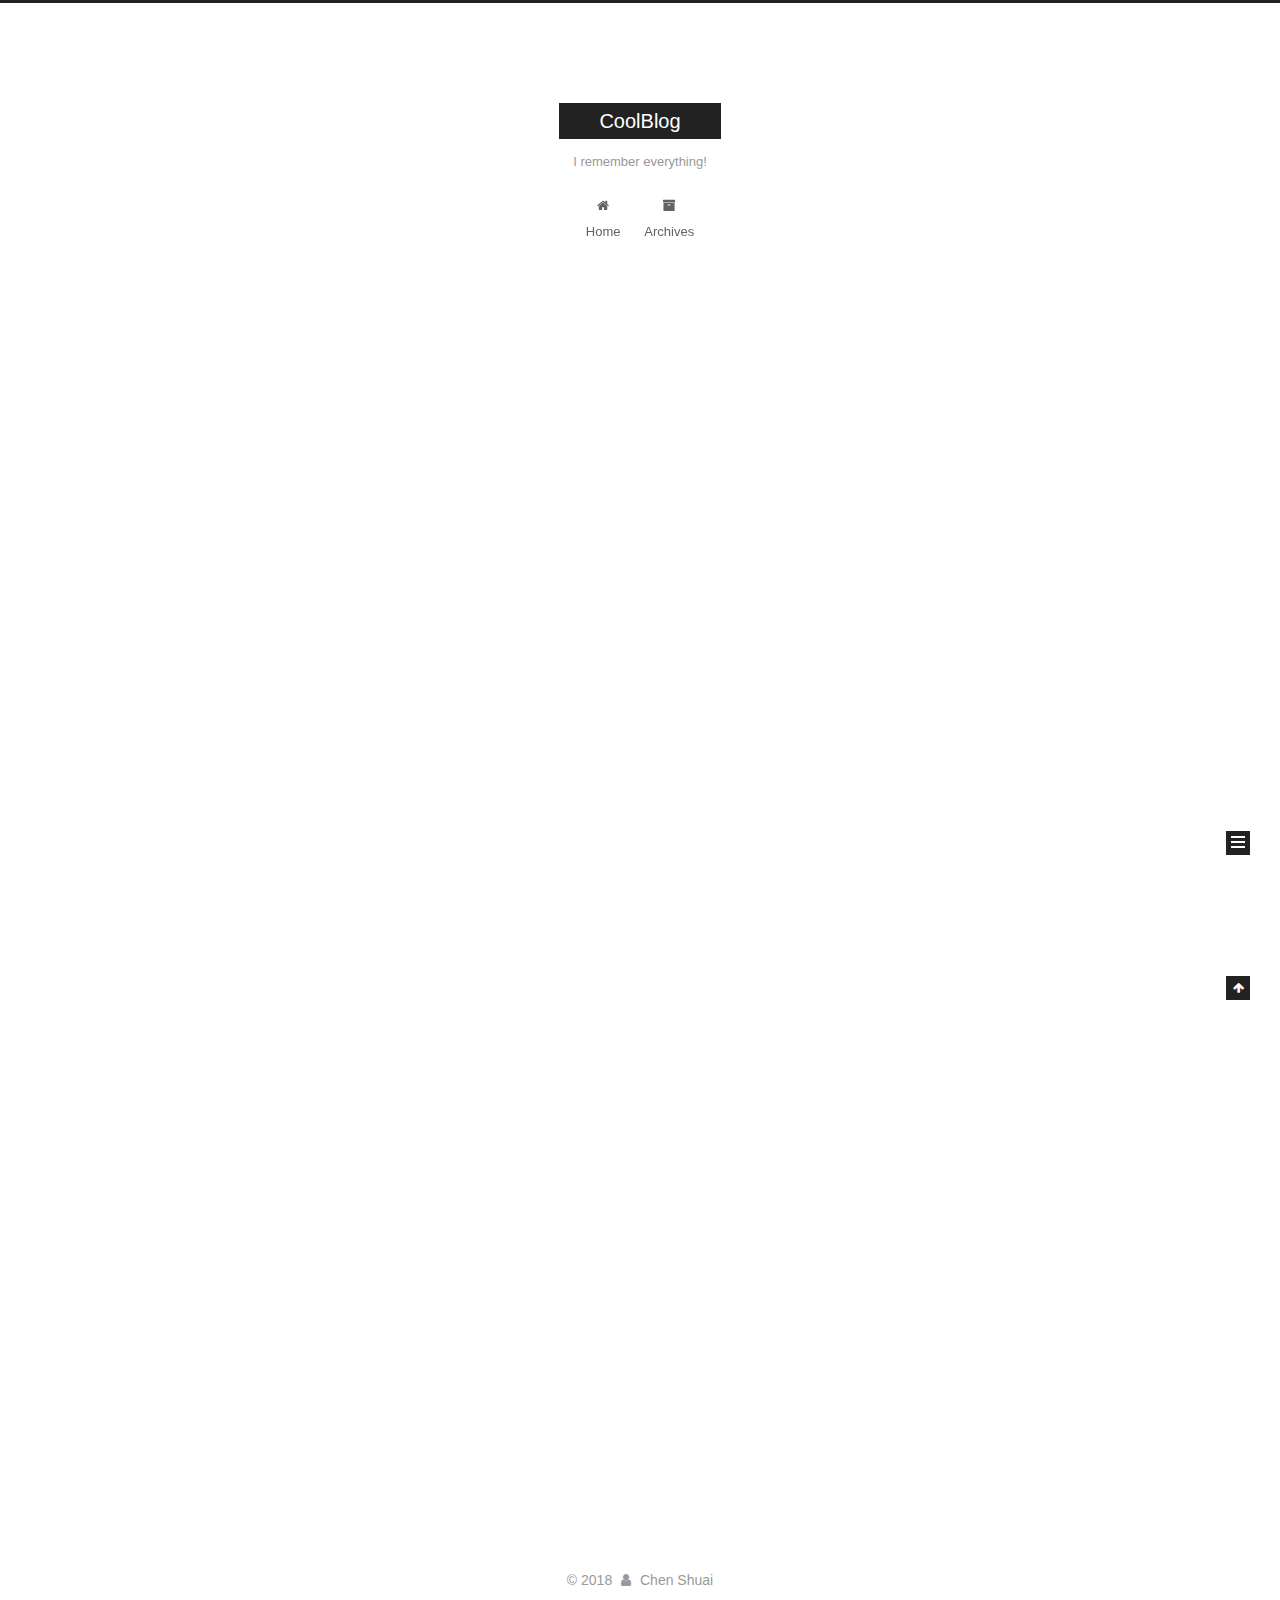
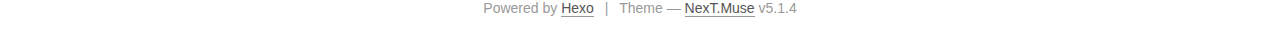
==== index.html @ 8df52eeb "Site updated: 2018-08-08 10:05:48" ====
<!DOCTYPE html>



  


<html class="theme-next muse use-motion" lang="">
<head>
  <meta charset="UTF-8"/>
<meta http-equiv="X-UA-Compatible" content="IE=edge" />
<meta name="viewport" content="width=device-width, initial-scale=1, maximum-scale=1"/>
<meta name="theme-color" content="#222">









<meta http-equiv="Cache-Control" content="no-transform" />
<meta http-equiv="Cache-Control" content="no-siteapp" />
















  
  
  <link href="/lib/fancybox/source/jquery.fancybox.css?v=2.1.5" rel="stylesheet" type="text/css" />







<link href="/lib/font-awesome/css/font-awesome.min.css?v=4.6.2" rel="stylesheet" type="text/css" />

<link href="/css/main.css?v=5.1.4" rel="stylesheet" type="text/css" />


  <link rel="apple-touch-icon" sizes="180x180" href="/images/apple-touch-icon-next.png?v=5.1.4">


  <link rel="icon" type="image/png" sizes="32x32" href="/images/favicon-32x32-next.png?v=5.1.4">


  <link rel="icon" type="image/png" sizes="16x16" href="/images/favicon-16x16-next.png?v=5.1.4">


  <link rel="mask-icon" href="/images/logo.svg?v=5.1.4" color="#222">





  <meta name="keywords" content="Hexo, NexT" />










<meta name="description" content="һ����������ȴ����������ɰ��衣">
<meta property="og:type" content="website">
<meta property="og:title" content="CoolBlog">
<meta property="og:url" content="http://yoursite.com/index.html">
<meta property="og:site_name" content="CoolBlog">
<meta property="og:description" content="һ����������ȴ����������ɰ��衣">
<meta property="og:locale" content="default">
<meta name="twitter:card" content="summary">
<meta name="twitter:title" content="CoolBlog">
<meta name="twitter:description" content="һ����������ȴ����������ɰ��衣">



<script type="text/javascript" id="hexo.configurations">
  var NexT = window.NexT || {};
  var CONFIG = {
    root: '/',
    scheme: 'Muse',
    version: '5.1.4',
    sidebar: {"position":"left","display":"post","offset":12,"b2t":false,"scrollpercent":false,"onmobile":false},
    fancybox: true,
    tabs: true,
    motion: {"enable":true,"async":false,"transition":{"post_block":"fadeIn","post_header":"slideDownIn","post_body":"slideDownIn","coll_header":"slideLeftIn","sidebar":"slideUpIn"}},
    duoshuo: {
      userId: '0',
      author: 'Author'
    },
    algolia: {
      applicationID: '',
      apiKey: '',
      indexName: '',
      hits: {"per_page":10},
      labels: {"input_placeholder":"Search for Posts","hits_empty":"We didn't find any results for the search: ${query}","hits_stats":"${hits} results found in ${time} ms"}
    }
  };
</script>



  <link rel="canonical" href="http://yoursite.com/"/>





  <title>CoolBlog</title>
  








</head>

<body itemscope itemtype="http://schema.org/WebPage" lang="default">

  
  
    
  

  <div class="container sidebar-position-left 
  page-home">
    <div class="headband"></div>

    <header id="header" class="header" itemscope itemtype="http://schema.org/WPHeader">
      <div class="header-inner"><div class="site-brand-wrapper">
  <div class="site-meta ">
    

    <div class="custom-logo-site-title">
      <a href="/"  class="brand" rel="start">
        <span class="logo-line-before"><i></i></span>
        <span class="site-title">CoolBlog</span>
        <span class="logo-line-after"><i></i></span>
      </a>
    </div>
      
        <p class="site-subtitle">I remember everything!</p>
      
  </div>

  <div class="site-nav-toggle">
    <button>
      <span class="btn-bar"></span>
      <span class="btn-bar"></span>
      <span class="btn-bar"></span>
    </button>
  </div>
</div>

<nav class="site-nav">
  

  
    <ul id="menu" class="menu">
      
        
        <li class="menu-item menu-item-home">
          <a href="/" rel="section">
            
              <i class="menu-item-icon fa fa-fw fa-home"></i> <br />
            
            Home
          </a>
        </li>
      
        
        <li class="menu-item menu-item-archives">
          <a href="/archives/" rel="section">
            
              <i class="menu-item-icon fa fa-fw fa-archive"></i> <br />
            
            Archives
          </a>
        </li>
      

      
    </ul>
  

  
</nav>



 </div>
    </header>

    <main id="main" class="main">
      <div class="main-inner">
        <div class="content-wrap">
          <div id="content" class="content">
            
  <section id="posts" class="posts-expand">
    
      

  

  
  
  

  <article class="post post-type-normal" itemscope itemtype="http://schema.org/Article">
  
  
  
  <div class="post-block">
    <link itemprop="mainEntityOfPage" href="http://yoursite.com/2018/08/08/测试一：我的第一个博客/">

    <span hidden itemprop="author" itemscope itemtype="http://schema.org/Person">
      <meta itemprop="name" content="Chen Shuai">
      <meta itemprop="description" content="">
      <meta itemprop="image" content="/images/avatar.gif">
    </span>

    <span hidden itemprop="publisher" itemscope itemtype="http://schema.org/Organization">
      <meta itemprop="name" content="CoolBlog">
    </span>

    
      <header class="post-header">

        
        
          <h1 class="post-title" itemprop="name headline">
                
                <a class="post-title-link" href="/2018/08/08/测试一：我的第一个博客/" itemprop="url">测试一：我的第一个博客</a></h1>
        

        <div class="post-meta">
          <span class="post-time">
            
              <span class="post-meta-item-icon">
                <i class="fa fa-calendar-o"></i>
              </span>
              
                <span class="post-meta-item-text">Posted on</span>
              
              <time title="Post created" itemprop="dateCreated datePublished" datetime="2018-08-08T09:27:27+08:00">
                2018-08-08
              </time>
            

            

            
          </span>

          

          
            
          

          
          

          

          

          

        </div>
      </header>
    

    
    
    
    <div class="post-body" itemprop="articleBody">

      
      

      
        
          
            
          
        
      
    </div>
    
    
    

    

    

    

    <footer class="post-footer">
      

      

      

      
      
        <div class="post-eof"></div>
      
    </footer>
  </div>
  
  
  
  </article>


    
      

  

  
  
  

  <article class="post post-type-normal" itemscope itemtype="http://schema.org/Article">
  
  
  
  <div class="post-block">
    <link itemprop="mainEntityOfPage" href="http://yoursite.com/2018/08/06/hello-world/">

    <span hidden itemprop="author" itemscope itemtype="http://schema.org/Person">
      <meta itemprop="name" content="Chen Shuai">
      <meta itemprop="description" content="">
      <meta itemprop="image" content="/images/avatar.gif">
    </span>

    <span hidden itemprop="publisher" itemscope itemtype="http://schema.org/Organization">
      <meta itemprop="name" content="CoolBlog">
    </span>

    
      <header class="post-header">

        
        
          <h1 class="post-title" itemprop="name headline">
                
                <a class="post-title-link" href="/2018/08/06/hello-world/" itemprop="url">Hello World</a></h1>
        

        <div class="post-meta">
          <span class="post-time">
            
              <span class="post-meta-item-icon">
                <i class="fa fa-calendar-o"></i>
              </span>
              
                <span class="post-meta-item-text">Posted on</span>
              
              <time title="Post created" itemprop="dateCreated datePublished" datetime="2018-08-06T12:42:33+08:00">
                2018-08-06
              </time>
            

            

            
          </span>

          

          
            
          

          
          

          

          

          

        </div>
      </header>
    

    
    
    
    <div class="post-body" itemprop="articleBody">

      
      

      
        
          
            <p>Welcome to <a href="https://hexo.io/" target="_blank" rel="noopener">Hexo</a>! This is your very first post. Check <a href="https://hexo.io/docs/" target="_blank" rel="noopener">documentation</a> for more info. If you get any problems when using Hexo, you can find the answer in <a href="https://hexo.io/docs/troubleshooting.html" target="_blank" rel="noopener">troubleshooting</a> or you can ask me on <a href="https://github.com/hexojs/hexo/issues" target="_blank" rel="noopener">GitHub</a>.</p>
<h2 id="Quick-Start"><a href="#Quick-Start" class="headerlink" title="Quick Start"></a>Quick Start</h2><h3 id="Create-a-new-post"><a href="#Create-a-new-post" class="headerlink" title="Create a new post"></a>Create a new post</h3><figure class="highlight bash"><table><tr><td class="gutter"><pre><span class="line">1</span><br></pre></td><td class="code"><pre><span class="line">$ hexo new <span class="string">"My New Post"</span></span><br></pre></td></tr></table></figure>
<p>More info: <a href="https://hexo.io/docs/writing.html" target="_blank" rel="noopener">Writing</a></p>
<h3 id="Run-server"><a href="#Run-server" class="headerlink" title="Run server"></a>Run server</h3><figure class="highlight bash"><table><tr><td class="gutter"><pre><span class="line">1</span><br></pre></td><td class="code"><pre><span class="line">$ hexo server</span><br></pre></td></tr></table></figure>
<p>More info: <a href="https://hexo.io/docs/server.html" target="_blank" rel="noopener">Server</a></p>
<h3 id="Generate-static-files"><a href="#Generate-static-files" class="headerlink" title="Generate static files"></a>Generate static files</h3><figure class="highlight bash"><table><tr><td class="gutter"><pre><span class="line">1</span><br></pre></td><td class="code"><pre><span class="line">$ hexo generate</span><br></pre></td></tr></table></figure>
<p>More info: <a href="https://hexo.io/docs/generating.html" target="_blank" rel="noopener">Generating</a></p>
<h3 id="Deploy-to-remote-sites"><a href="#Deploy-to-remote-sites" class="headerlink" title="Deploy to remote sites"></a>Deploy to remote sites</h3><figure class="highlight bash"><table><tr><td class="gutter"><pre><span class="line">1</span><br></pre></td><td class="code"><pre><span class="line">$ hexo deploy</span><br></pre></td></tr></table></figure>
<p>More info: <a href="https://hexo.io/docs/deployment.html" target="_blank" rel="noopener">Deployment</a></p>

          
        
      
    </div>
    
    
    

    

    

    

    <footer class="post-footer">
      

      

      

      
      
        <div class="post-eof"></div>
      
    </footer>
  </div>
  
  
  
  </article>


    
  </section>

  


          </div>
          


          

        </div>
        
          
  
  <div class="sidebar-toggle">
    <div class="sidebar-toggle-line-wrap">
      <span class="sidebar-toggle-line sidebar-toggle-line-first"></span>
      <span class="sidebar-toggle-line sidebar-toggle-line-middle"></span>
      <span class="sidebar-toggle-line sidebar-toggle-line-last"></span>
    </div>
  </div>

  <aside id="sidebar" class="sidebar">
    
    <div class="sidebar-inner">

      

      

      <section class="site-overview-wrap sidebar-panel sidebar-panel-active">
        <div class="site-overview">
          <div class="site-author motion-element" itemprop="author" itemscope itemtype="http://schema.org/Person">
            
              <p class="site-author-name" itemprop="name">Chen Shuai</p>
              <p class="site-description motion-element" itemprop="description">һ����������ȴ����������ɰ��衣</p>
          </div>

          <nav class="site-state motion-element">

            
              <div class="site-state-item site-state-posts">
              
                <a href="/archives/">
              
                  <span class="site-state-item-count">2</span>
                  <span class="site-state-item-name">posts</span>
                </a>
              </div>
            

            

            

          </nav>

          

          

          
          

          
          

          

        </div>
      </section>

      

      

    </div>
  </aside>


        
      </div>
    </main>

    <footer id="footer" class="footer">
      <div class="footer-inner">
        <div class="copyright">&copy; <span itemprop="copyrightYear">2018</span>
  <span class="with-love">
    <i class="fa fa-user"></i>
  </span>
  <span class="author" itemprop="copyrightHolder">Chen Shuai</span>

  
</div>


  <div class="powered-by">Powered by <a class="theme-link" target="_blank" href="https://hexo.io">Hexo</a></div>



  <span class="post-meta-divider">|</span>



  <div class="theme-info">Theme &mdash; <a class="theme-link" target="_blank" href="https://github.com/iissnan/hexo-theme-next">NexT.Muse</a> v5.1.4</div>




        







        
      </div>
    </footer>

    
      <div class="back-to-top">
        <i class="fa fa-arrow-up"></i>
        
      </div>
    

    

  </div>

  

<script type="text/javascript">
  if (Object.prototype.toString.call(window.Promise) !== '[object Function]') {
    window.Promise = null;
  }
</script>









  












  
  
    <script type="text/javascript" src="/lib/jquery/index.js?v=2.1.3"></script>
  

  
  
    <script type="text/javascript" src="/lib/fastclick/lib/fastclick.min.js?v=1.0.6"></script>
  

  
  
    <script type="text/javascript" src="/lib/jquery_lazyload/jquery.lazyload.js?v=1.9.7"></script>
  

  
  
    <script type="text/javascript" src="/lib/velocity/velocity.min.js?v=1.2.1"></script>
  

  
  
    <script type="text/javascript" src="/lib/velocity/velocity.ui.min.js?v=1.2.1"></script>
  

  
  
    <script type="text/javascript" src="/lib/fancybox/source/jquery.fancybox.pack.js?v=2.1.5"></script>
  


  


  <script type="text/javascript" src="/js/src/utils.js?v=5.1.4"></script>

  <script type="text/javascript" src="/js/src/motion.js?v=5.1.4"></script>



  
  

  

  


  <script type="text/javascript" src="/js/src/bootstrap.js?v=5.1.4"></script>



  


  




	





  





  












  





  

  

  

  
  

  

  

  

</body>
</html>
---- css/main.css ----
/* normalize.css v3.0.2 | MIT License | git.io/normalize */
html {
  font-family: sans-serif; /* 1 */
  -ms-text-size-adjust: 100%; /* 2 */
  -webkit-text-size-adjust: 100%; /* 2 */
}
body {
  margin: 0;
}
article,
aside,
details,
figcaption,
figure,
footer,
header,
hgroup,
main,
menu,
nav,
section,
summary {
  display: block;
}
audio,
canvas,
progress,
video {
  display: inline-block; /* 1 */
  vertical-align: baseline; /* 2 */
}
audio:not([controls]) {
  display: none;
  height: 0;
}
[hidden],
template {
  display: none;
}
a {
  background-color: transparent;
}
a:active,
a:hover {
  outline: 0;
}
abbr[title] {
  border-bottom: 1px dotted;
}
b,
strong {
  font-weight: bold;
}
dfn {
  font-style: italic;
}
h1 {
  font-size: 2em;
  margin: 0.67em 0;
}
mark {
  background: #ff0;
  color: #000;
}
small {
  font-size: 80%;
}
sub,
sup {
  font-size: 75%;
  line-height: 0;
  position: relative;
  vertical-align: baseline;
}
sup {
  top: -0.5em;
}
sub {
  bottom: -0.25em;
}
img {
  border: 0;
}
svg:not(:root) {
  overflow: hidden;
}
figure {
  margin: 1em 40px;
}
hr {
  -moz-box-sizing: content-box;
  box-sizing: content-box;
  height: 0;
}
pre {
  overflow: auto;
}
code,
kbd,
pre,
samp {
  font-family: monospace, monospace;
  font-size: 1em;
}
button,
input,
optgroup,
select,
textarea {
  color: inherit; /* 1 */
  font: inherit; /* 2 */
  margin: 0; /* 3 */
}
button {
  overflow: visible;
}
button,
select {
  text-transform: none;
}
button,
html input[type="button"],
input[type="reset"],
input[type="submit"] {
  -webkit-appearance: button; /* 2 */
  cursor: pointer; /* 3 */
}
button[disabled],
html input[disabled] {
  cursor: default;
}
button::-moz-focus-inner,
input::-moz-focus-inner {
  border: 0;
  padding: 0;
}
input {
  line-height: normal;
}
input[type="checkbox"],
input[type="radio"] {
  box-sizing: border-box; /* 1 */
  padding: 0; /* 2 */
}
input[type="number"]::-webkit-inner-spin-button,
input[type="number"]::-webkit-outer-spin-button {
  height: auto;
}
input[type="search"] {
  -webkit-appearance: textfield; /* 1 */
  -moz-box-sizing: content-box;
  -webkit-box-sizing: content-box; /* 2 */
  box-sizing: content-box;
}
input[type="search"]::-webkit-search-cancel-button,
input[type="search"]::-webkit-search-decoration {
  -webkit-appearance: none;
}
fieldset {
  border: 1px solid #c0c0c0;
  margin: 0 2px;
  padding: 0.35em 0.625em 0.75em;
}
legend {
  border: 0; /* 1 */
  padding: 0; /* 2 */
}
textarea {
  overflow: auto;
}
optgroup {
  font-weight: bold;
}
table {
  border-collapse: collapse;
  border-spacing: 0;
}
td,
th {
  padding: 0;
}
::selection {
  background: #262a30;
  color: #fff;
}
body {
  position: relative;
  font-family: 'Lato', "PingFang SC", "Microsoft YaHei", sans-serif;
  font-size: 14px;
  line-height: 2;
  color: #555;
  background: #fff;
}
@media (max-width: 767px) {
  body {
    padding-right: 0 !important;
  }
}
@media (min-width: 768px) and (max-width: 991px) {
  body {
    padding-right: 0 !important;
  }
}
@media (min-width: 1600px) {
  body {
    font-size: 16px;
  }
}
h1,
h2,
h3,
h4,
h5,
h6 {
  margin: 0;
  padding: 0;
  font-weight: bold;
  line-height: 1.5;
  font-family: 'Lato', "PingFang SC", "Microsoft YaHei", sans-serif;
}
h2,
h3,
h4,
h5,
h6 {
  margin: 20px 0 15px;
}
h1 {
  font-size: 22px;
}
@media (max-width: 767px) {
  h1 {
    font-size: 18px;
  }
}
h2 {
  font-size: 20px;
}
@media (max-width: 767px) {
  h2 {
    font-size: 16px;
  }
}
h3 {
  font-size: 18px;
}
@media (max-width: 767px) {
  h3 {
    font-size: 14px;
  }
}
h4 {
  font-size: 16px;
}
@media (max-width: 767px) {
  h4 {
    font-size: 12px;
  }
}
h5 {
  font-size: 14px;
}
@media (max-width: 767px) {
  h5 {
    font-size: 10px;
  }
}
h6 {
  font-size: 12px;
}
@media (max-width: 767px) {
  h6 {
    font-size: 8px;
  }
}
p {
  margin: 0 0 20px 0;
}
a {
  color: #555;
  text-decoration: none;
  outline: none;
  border-bottom: 1px solid #999;
  word-wrap: break-word;
}
a:hover {
  color: #222;
  border-bottom-color: #222;
}
blockquote {
  margin: 0;
  padding: 0;
}
img {
  display: block;
  margin: auto;
  max-width: 100%;
  height: auto;
}
hr {
  margin: 40px 0;
  height: 3px;
  border: none;
  background-color: #ddd;
  background-image: repeating-linear-gradient(-45deg, #fff, #fff 4px, transparent 4px, transparent 8px);
}
blockquote {
  padding: 0 15px;
  color: #666;
  border-left: 4px solid #ddd;
}
blockquote cite::before {
  content: "-";
  padding: 0 5px;
}
dt {
  font-weight: 700;
}
dd {
  margin: 0;
  padding: 0;
}
kbd {
  border: 1px solid #ccc;
  border-radius: 0.2em;
  box-shadow: 0.1em 0.1em 0.2em rgba(0,0,0,0.1);
  background-color: #f9f9f9;
  font-family: inherit;
  background-image: -webkit-linear-gradient(top, #eee, #fff, #eee);
  padding: 0.1em 0.3em;
  white-space: nowrap;
}
.text-left {
  text-align: left;
}
.text-center {
  text-align: center;
}
.text-right {
  text-align: right;
}
.text-justify {
  text-align: justify;
}
.text-nowrap {
  white-space: nowrap;
}
.text-lowercase {
  text-transform: lowercase;
}
.text-uppercase {
  text-transform: uppercase;
}
.text-capitalize {
  text-transform: capitalize;
}
.center-block {
  display: block;
  margin-left: auto;
  margin-right: auto;
}
.clearfix:before,
.clearfix:after {
  content: " ";
  display: table;
}
.clearfix:after {
  clear: both;
}
.pullquote {
  width: 45%;
}
.pullquote.left {
  float: left;
  margin-left: 5px;
  margin-right: 10px;
}
.pullquote.right {
  float: right;
  margin-left: 10px;
  margin-right: 5px;
}
.affix.affix.affix {
  position: fixed;
}
.translation {
  margin-top: -20px;
  font-size: 14px;
  color: #999;
}
.scrollbar-measure {
  width: 100px;
  height: 100px;
  overflow: scroll;
  position: absolute;
  top: -9999px;
}
.use-motion .motion-element {
  opacity: 0;
}
table {
  margin: 20px 0;
  width: 100%;
  border-collapse: collapse;
  border-spacing: 0;
  border: 1px solid #ddd;
  font-size: 14px;
  table-layout: fixed;
  word-wrap: break-all;
}
table>tbody>tr:nth-of-type(odd) {
  background-color: #f9f9f9;
}
table>tbody>tr:hover {
  background-color: #f5f5f5;
}
caption,
th,
td {
  padding: 8px;
  text-align: left;
  vertical-align: middle;
  font-weight: normal;
}
th,
td {
  border-bottom: 3px solid #ddd;
  border-right: 1px solid #eee;
}
th {
  padding-bottom: 10px;
  font-weight: 700;
}
td {
  border-bottom-width: 1px;
}
html,
body {
  height: 100%;
}
.container {
  position: relative;
  min-height: 100%;
}
.header-inner {
  margin: 0 auto;
  padding: 100px 0 70px;
  width: 700px;
}
@media (min-width: 1600px) {
  .container .header-inner {
    width: 900px;
  }
}
.main {
  padding-bottom: 150px;
}
.main-inner {
  margin: 0 auto;
  width: 700px;
}
@media (min-width: 1600px) {
  .container .main-inner {
    width: 900px;
  }
}
.footer {
  position: absolute;
  left: 0;
  bottom: 0;
  width: 100%;
  min-height: 50px;
}
.footer-inner {
  box-sizing: border-box;
  margin: 20px auto;
  width: 700px;
}
@media (min-width: 1600px) {
  .container .footer-inner {
    width: 900px;
  }
}
pre,
.highlight {
  overflow: auto;
  margin: 20px 0;
  padding: 0;
  font-size: 13px;
  color: #4d4d4c;
  background: #f7f7f7;
  line-height: 1.6;
}
pre,
code {
  font-family: consolas, Menlo, "PingFang SC", "Microsoft YaHei", monospace;
}
code {
  padding: 2px 4px;
  word-wrap: break-word;
  color: #555;
  background: #eee;
  border-radius: 3px;
  font-size: 13px;
}
pre {
  padding: 10px;
}
pre code {
  padding: 0;
  color: #4d4d4c;
  background: none;
  text-shadow: none;
}
.highlight {
  border-radius: 1px;
}
.highlight pre {
  border: none;
  margin: 0;
  padding: 10px 0;
}
.highlight table {
  margin: 0;
  width: auto;
  border: none;
}
.highlight td {
  border: none;
  padding: 0;
}
.highlight figcaption {
  font-size: 1em;
  color: #4d4d4c;
  line-height: 1em;
  margin-bottom: 1em;
}
.highlight figcaption:before,
.highlight figcaption:after {
  content: " ";
  display: table;
}
.highlight figcaption:after {
  clear: both;
}
.highlight figcaption a {
  float: right;
  color: #4d4d4c;
}
.highlight figcaption a:hover {
  border-bottom-color: #4d4d4c;
}
.highlight .gutter pre {
  padding-left: 10px;
  padding-right: 10px;
  color: #869194;
  text-align: right;
  background-color: #eff2f3;
}
.highlight .code pre {
  width: 100%;
  padding-left: 10px;
  padding-right: 10px;
  background-color: #f7f7f7;
}
.highlight .line {
  height: 20px;
}
.gutter {
  -webkit-user-select: none;
  -moz-user-select: none;
  -ms-user-select: none;
  user-select: none;
}
.gist table {
  width: auto;
}
.gist table td {
  border: none;
}
pre .deletion {
  background: #fdd;
}
pre .addition {
  background: #dfd;
}
pre .meta {
  color: #8959a8;
}
pre .comment {
  color: #8e908c;
}
pre .variable,
pre .attribute,
pre .tag,
pre .regexp,
pre .ruby .constant,
pre .xml .tag .title,
pre .xml .pi,
pre .xml .doctype,
pre .html .doctype,
pre .css .id,
pre .css .class,
pre .css .pseudo {
  color: #c82829;
}
pre .number,
pre .preprocessor,
pre .built_in,
pre .literal,
pre .params,
pre .constant,
pre .command {
  color: #f5871f;
}
pre .ruby .class .title,
pre .css .rules .attribute,
pre .string,
pre .value,
pre .inheritance,
pre .header,
pre .ruby .symbol,
pre .xml .cdata,
pre .special,
pre .number,
pre .formula {
  color: #718c00;
}
pre .title,
pre .css .hexcolor {
  color: #3e999f;
}
pre .function,
pre .python .decorator,
pre .python .title,
pre .ruby .function .title,
pre .ruby .title .keyword,
pre .perl .sub,
pre .javascript .title,
pre .coffeescript .title {
  color: #4271ae;
}
pre .keyword,
pre .javascript .function {
  color: #8959a8;
}
.full-image.full-image.full-image.full-image {
  border: none;
  max-width: 100%;
  width: auto;
  margin: 20px auto 25px;
}
@media (min-width: 992px) {
  .full-image.full-image.full-image.full-image {
    max-width: none;
    width: 110%;
    margin: 25px -5%;
  }
}
.blockquote-center,
.page-home .post-type-quote blockquote,
.page-post-detail .post-type-quote blockquote {
  position: relative;
  margin: 40px 0;
  padding: 0;
  border-left: none;
  text-align: center;
}
.blockquote-center::before,
.page-home .post-type-quote blockquote::before,
.page-post-detail .post-type-quote blockquote::before,
.blockquote-center::after,
.page-home .post-type-quote blockquote::after,
.page-post-detail .post-type-quote blockquote::after {
  position: absolute;
  content: ' ';
  display: block;
  width: 100%;
  height: 24px;
  opacity: 0.2;
  background-repeat: no-repeat;
  background-position: 0 -6px;
  background-size: 22px 22px;
}
.blockquote-center::before,
.page-home .post-type-quote blockquote::before,
.page-post-detail .post-type-quote blockquote::before {
  top: -20px;
  background-image: url("../images/quote-l.svg");
  border-top: 1px solid #ccc;
}
.blockquote-center::after,
.page-home .post-type-quote blockquote::after,
.page-post-detail .post-type-quote blockquote::after {
  bottom: -20px;
  background-image: url("../images/quote-r.svg");
  border-bottom: 1px solid #ccc;
  background-position: 100% 8px;
}
.blockquote-center p,
.page-home .post-type-quote blockquote p,
.page-post-detail .post-type-quote blockquote p,
.blockquote-center div,
.page-home .post-type-quote blockquote div,
.page-post-detail .post-type-quote blockquote div {
  text-align: center;
}
.post .post-body .group-picture img {
  box-sizing: border-box;
  padding: 0 3px;
  border: none;
}
.post .group-picture-row {
  overflow: hidden;
  margin-top: 6px;
}
.post .group-picture-row:first-child {
  margin-top: 0;
}
.post .group-picture-column {
  float: left;
}
.page-post-detail .post-body .group-picture-column {
  float: none;
  margin-top: 10px;
  width: auto !important;
}
.page-post-detail .post-body .group-picture-column img {
  margin: 0 auto;
}
.page-archive .group-picture-container {
  overflow: hidden;
}
.page-archive .group-picture-row {
  float: left;
}
.page-archive .group-picture-row:first-child {
  margin-top: 6px;
}
.page-archive .group-picture-column {
  max-width: 150px;
  max-height: 150px;
}
.post-body .note {
  position: relative;
  padding: 15px;
  margin-bottom: 20px;
  border: 1px solid #eee;
  border-left-width: 5px;
  border-radius: 3px;
}
.post-body .note h2,
.post-body .note h3,
.post-body .note h4,
.post-body .note h5,
.post-body .note h6 {
  margin-top: 0;
  margin-bottom: 0;
  border-bottom: initial;
  padding-top: 0 !important;
}
.post-body .note p:first-child,
.post-body .note ul:first-child,
.post-body .note ol:first-child,
.post-body .note table:first-child,
.post-body .note pre:first-child,
.post-body .note blockquote:first-child {
  margin-top: 0;
}
.post-body .note p:last-child,
.post-body .note ul:last-child,
.post-body .note ol:last-child,
.post-body .note table:last-child,
.post-body .note pre:last-child,
.post-body .note blockquote:last-child {
  margin-bottom: 0;
}
.post-body .note.default {
  border-left-color: #777;
}
.post-body .note.default h2,
.post-body .note.default h3,
.post-body .note.default h4,
.post-body .note.default h5,
.post-body .note.default h6 {
  color: #777;
}
.post-body .note.primary {
  border-left-color: #6f42c1;
}
.post-body .note.primary h2,
.post-body .note.primary h3,
.post-body .note.primary h4,
.post-body .note.primary h5,
.post-body .note.primary h6 {
  color: #6f42c1;
}
.post-body .note.info {
  border-left-color: #428bca;
}
.post-body .note.info h2,
.post-body .note.info h3,
.post-body .note.info h4,
.post-body .note.info h5,
.post-body .note.info h6 {
  color: #428bca;
}
.post-body .note.success {
  border-left-color: #5cb85c;
}
.post-body .note.success h2,
.post-body .note.success h3,
.post-body .note.success h4,
.post-body .note.success h5,
.post-body .note.success h6 {
  color: #5cb85c;
}
.post-body .note.warning {
  border-left-color: #f0ad4e;
}
.post-body .note.warning h2,
.post-body .note.warning h3,
.post-body .note.warning h4,
.post-body .note.warning h5,
.post-body .note.warning h6 {
  color: #f0ad4e;
}
.post-body .note.danger {
  border-left-color: #d9534f;
}
.post-body .note.danger h2,
.post-body .note.danger h3,
.post-body .note.danger h4,
.post-body .note.danger h5,
.post-body .note.danger h6 {
  color: #d9534f;
}
.post-body .label {
  display: inline;
  padding: 0 2px;
  white-space: nowrap;
}
.post-body .label.default {
  background-color: #f0f0f0;
}
.post-body .label.primary {
  background-color: #efe6f7;
}
.post-body .label.info {
  background-color: #e5f2f8;
}
.post-body .label.success {
  background-color: #e7f4e9;
}
.post-body .label.warning {
  background-color: #fcf6e1;
}
.post-body .label.danger {
  background-color: #fae8eb;
}
.post-body .tabs {
  position: relative;
  display: block;
  margin-bottom: 20px;
  padding-top: 10px;
}
.post-body .tabs ul.nav-tabs {
  margin: 0;
  padding: 0;
  display: flex;
  margin-bottom: -1px;
}
@media (max-width: 413px) {
  .post-body .tabs ul.nav-tabs {
    display: block;
    margin-bottom: 5px;
  }
}
.post-body .tabs ul.nav-tabs li.tab {
  list-style-type: none !important;
  margin: 0 0.25em 0 0;
  border-top: 3px solid transparent;
  border-left: 1px solid transparent;
  border-right: 1px solid transparent;
}
@media (max-width: 413px) {
  .post-body .tabs ul.nav-tabs li.tab {
    margin: initial;
    border-top: 1px solid transparent;
    border-left: 3px solid transparent;
    border-right: 1px solid transparent;
    border-bottom: 1px solid transparent;
  }
}
.post-body .tabs ul.nav-tabs li.tab a {
  outline: 0;
  border-bottom: initial;
  display: block;
  line-height: 1.8em;
  padding: 0.25em 0.75em;
  transition-duration: 0.2s;
  transition-timing-function: ease-out;
  transition-delay: 0s;
}
.post-body .tabs ul.nav-tabs li.tab a i {
  width: 1.285714285714286em;
}
.post-body .tabs ul.nav-tabs li.tab.active {
  border-top: 3px solid #fc6423;
  border-left: 1px solid #ddd;
  border-right: 1px solid #ddd;
  background-color: #fff;
}
@media (max-width: 413px) {
  .post-body .tabs ul.nav-tabs li.tab.active {
    border-top: 1px solid #ddd;
    border-left: 3px solid #fc6423;
    border-right: 1px solid #ddd;
    border-bottom: 1px solid #ddd;
  }
}
.post-body .tabs ul.nav-tabs li.tab.active a {
  cursor: default;
  color: #555;
}
.post-body .tabs .tab-content {
  background-color: #fff;
}
.post-body .tabs .tab-content .tab-pane {
  border: 1px solid #ddd;
  padding: 20px 20px 0 20px;
}
.post-body .tabs .tab-content .tab-pane:not(.active) {
  display: none !important;
}
.post-body .tabs .tab-content .tab-pane.active {
  display: block !important;
}
.btn {
  display: inline-block;
  padding: 0 20px;
  font-size: 14px;
  color: #fff;
  background: #222;
  border: 2px solid #222;
  text-decoration: none;
  border-radius: 0;
  transition-property: background-color;
  transition-duration: 0.2s;
  transition-timing-function: ease-in-out;
  transition-delay: 0s;
  line-height: 2;
}
.btn:hover {
  border-color: #222;
  color: #222;
  background: #fff;
}
.btn +.btn {
  margin: 0 0 8px 8px;
}
.btn .fa-fw {
  width: 1.285714285714286em;
  text-align: left;
}
.btn-bar {
  display: block;
  width: 22px;
  height: 2px;
  background: #555;
  border-radius: 1px;
}
.btn-bar+.btn-bar {
  margin-top: 4px;
}
.pagination {
  margin: 120px 0 40px;
  text-align: center;
  border-top: 1px solid #eee;
}
.page-number-basic,
.pagination .prev,
.pagination .next,
.pagination .page-number,
.pagination .space {
  display: inline-block;
  position: relative;
  top: -1px;
  margin: 0 10px;
  padding: 0 11px;
}
@media (max-width: 767px) {
  .page-number-basic,
  .pagination .prev,
  .pagination .next,
  .pagination .page-number,
  .pagination .space {
    margin: 0 5px;
  }
}
.pagination .prev,
.pagination .next,
.pagination .page-number {
  border-bottom: 0;
  border-top: 1px solid #eee;
  transition-property: border-color;
  transition-duration: 0.2s;
  transition-timing-function: ease-in-out;
  transition-delay: 0s;
}
.pagination .prev:hover,
.pagination .next:hover,
.pagination .page-number:hover {
  border-top-color: #222;
}
.pagination .space {
  padding: 0;
  margin: 0;
}
.pagination .prev {
  margin-left: 0;
}
.pagination .next {
  margin-right: 0;
}
.pagination .page-number.current {
  color: #fff;
  background: #ccc;
  border-top-color: #ccc;
}
@media (max-width: 767px) {
  .pagination {
    border-top: none;
  }
  .pagination .prev,
  .pagination .next,
  .pagination .page-number {
    margin-bottom: 10px;
    border-top: 0;
    border-bottom: 1px solid #eee;
    padding: 0 10px;
  }
  .pagination .prev:hover,
  .pagination .next:hover,
  .pagination .page-number:hover {
    border-bottom-color: #222;
  }
}
.comments {
  margin: 60px 20px 0;
}
.tag-cloud {
  text-align: center;
}
.tag-cloud a {
  display: inline-block;
  margin: 10px;
}
.back-to-top {
  box-sizing: border-box;
  position: fixed;
  bottom: -100px;
  right: 30px;
  z-index: 1050;
  padding: 0 6px;
  width: 24px;
  background: #222;
  font-size: 12px;
  opacity: 1;
  color: #fff;
  cursor: pointer;
  text-align: center;
  -webkit-transform: translateZ(0);
  transition-property: bottom;
  transition-duration: 0.2s;
  transition-timing-function: ease-in-out;
  transition-delay: 0s;
}
@media (min-width: 768px) and (max-width: 991px) {
  .back-to-top {
    display: none !important;
  }
}
@media (max-width: 767px) {
  .back-to-top {
    display: none !important;
  }
}
.back-to-top.back-to-top-on {
  bottom: 19px;
}
.header {
  background: transparent;
}
.header-inner {
  position: relative;
}
.headband {
  height: 3px;
  background: #222;
}
.site-meta {
  margin: 0;
  text-align: center;
}
@media (max-width: 767px) {
  .site-meta {
    text-align: center;
  }
}
.brand {
  position: relative;
  display: inline-block;
  padding: 0 40px;
  color: #fff;
  background: #222;
  border-bottom: none;
}
.brand:hover {
  color: #fff;
}
.logo {
  display: inline-block;
  margin-right: 5px;
  line-height: 36px;
  vertical-align: top;
}
.site-title {
  display: inline-block;
  vertical-align: top;
  line-height: 36px;
  font-size: 20px;
  font-weight: normal;
  font-family: 'Lato', "PingFang SC", "Microsoft YaHei", sans-serif;
}
.site-subtitle {
  margin-top: 10px;
  font-size: 13px;
  color: #999;
}
.use-motion .brand {
  opacity: 0;
}
.use-motion .logo,
.use-motion .site-title,
.use-motion .site-subtitle {
  opacity: 0;
  position: relative;
  top: -10px;
}
.site-nav-toggle {
  display: none;
  position: absolute;
  top: 10px;
  left: 10px;
}
@media (max-width: 767px) {
  .site-nav-toggle {
    display: block;
  }
}
.site-nav-toggle button {
  margin-top: 2px;
  padding: 9px 10px;
  background: transparent;
  border: none;
}
@media (max-width: 767px) {
  .site-nav {
    display: none;
    margin: 0 -10px;
    padding: 0 10px;
    clear: both;
    border-top: 1px solid #ddd;
  }
}
@media (min-width: 768px) and (max-width: 991px) {
  .site-nav {
    display: block !important;
  }
}
@media (min-width: 992px) {
  .site-nav {
    display: block !important;
  }
}
.menu {
  margin-top: 20px;
  padding-left: 0;
  text-align: center;
}
.menu .menu-item {
  display: inline-block;
  margin: 0 10px;
  list-style: none;
}
@media screen and (max-width: 767px) {
  .menu .menu-item {
    margin-top: 10px;
  }
}
.menu .menu-item a {
  display: block;
  font-size: 13px;
  line-height: inherit;
  border-bottom: 1px solid transparent;
  transition-property: border-color;
  transition-duration: 0.2s;
  transition-timing-function: ease-in-out;
  transition-delay: 0s;
}
.menu .menu-item a:hover {
  border-bottom-color: #222;
}
.menu .menu-item .fa {
  margin-right: 5px;
}
.use-motion .menu-item {
  opacity: 0;
}
.post-body {
  font-family: 'Lato', "PingFang SC", "Microsoft YaHei", sans-serif;
}
@media (max-width: 767px) {
  .post-body {
    word-break: break-word;
  }
}
.post-body .fancybox img {
  display: block !important;
  margin: 0 auto;
  cursor: pointer;
  cursor: zoom-in;
  cursor: -webkit-zoom-in;
}
.post-body .image-caption,
.post-body .figure .caption {
  margin: -20px auto 15px;
  text-align: center;
  font-size: 14px;
  color: #999;
  font-weight: bold;
  line-height: 1;
}
.post-sticky-flag {
  display: inline-block;
  font-size: 16px;
  -ms-transform: rotate(30deg);
  -webkit-transform: rotate(30deg);
  -moz-transform: rotate(30deg);
  -ms-transform: rotate(30deg);
  -o-transform: rotate(30deg);
  transform: rotate(30deg);
}
.use-motion .post-block,
.use-motion .pagination,
.use-motion .comments {
  opacity: 0;
}
.use-motion .post-header {
  opacity: 0;
}
.use-motion .post-body {
  opacity: 0;
}
.use-motion .collection-title {
  opacity: 0;
}
.posts-expand {
  padding-top: 40px;
}
@media (max-width: 767px) {
  .posts-expand {
    margin: 0 20px;
  }
  .post-body pre .gutter pre {
    padding-right: 10px;
  }
  .post-body .highlight {
    margin-left: 0px;
    margin-right: 0px;
    padding: 0;
  }
  .post-body .highlight .gutter pre {
    padding-right: 10px;
  }
}
@media (min-width: 992px) {
  .posts-expand .post-body {
    text-align: justify;
  }
}
.posts-expand .post-body h2,
.posts-expand .post-body h3,
.posts-expand .post-body h4,
.posts-expand .post-body h5,
.posts-expand .post-body h6 {
  padding-top: 10px;
}
.posts-expand .post-body h2 .header-anchor,
.posts-expand .post-body h3 .header-anchor,
.posts-expand .post-body h4 .header-anchor,
.posts-expand .post-body h5 .header-anchor,
.posts-expand .post-body h6 .header-anchor {
  float: right;
  margin-left: 10px;
  color: #ccc;
  border-bottom-style: none;
  visibility: hidden;
}
.posts-expand .post-body h2 .header-anchor:hover,
.posts-expand .post-body h3 .header-anchor:hover,
.posts-expand .post-body h4 .header-anchor:hover,
.posts-expand .post-body h5 .header-anchor:hover,
.posts-expand .post-body h6 .header-anchor:hover {
  color: inherit;
}
.posts-expand .post-body h2:hover .header-anchor,
.posts-expand .post-body h3:hover .header-anchor,
.posts-expand .post-body h4:hover .header-anchor,
.posts-expand .post-body h5:hover .header-anchor,
.posts-expand .post-body h6:hover .header-anchor {
  visibility: visible;
}
.posts-expand .post-body ul li {
  list-style: circle;
}
.posts-expand .post-body img {
  box-sizing: border-box;
  margin: auto;
  padding: 3px;
  border: 1px solid #ddd;
}
.posts-expand .post-body .fancybox img {
  margin: 0 auto 25px;
}
@media (max-width: 767px) {
  .posts-collapse {
    margin: 0 20px;
  }
  .posts-collapse .post-title,
  .posts-collapse .post-meta {
    display: block;
    width: auto;
    text-align: left;
  }
}
.posts-collapse {
  position: relative;
  z-index: 1010;
  margin-left: 55px;
}
.posts-collapse::after {
  content: " ";
  position: absolute;
  top: 20px;
  left: 0;
  margin-left: -2px;
  width: 4px;
  height: 100%;
  background: #f5f5f5;
  z-index: -1;
}
@media (max-width: 767px) {
  .posts-collapse {
    margin: 0 20px;
  }
}
.posts-collapse .collection-title {
  position: relative;
  margin: 60px 0;
}
.posts-collapse .collection-title h1,
.posts-collapse .collection-title h2 {
  margin-left: 20px;
}
.posts-collapse .collection-title small {
  color: #bbb;
  margin-left: 5px;
}
.posts-collapse .collection-title::before {
  content: " ";
  position: absolute;
  left: 0;
  top: 50%;
  margin-left: -4px;
  margin-top: -4px;
  width: 8px;
  height: 8px;
  background: #bbb;
  border-radius: 50%;
}
.posts-collapse .post {
  margin: 30px 0;
}
.posts-collapse .post-header {
  position: relative;
  transition-duration: 0.2s;
  transition-timing-function: ease-in-out;
  transition-delay: 0s;
  transition-property: border;
  border-bottom: 1px dashed #ccc;
}
.posts-collapse .post-header::before {
  content: " ";
  position: absolute;
  left: 0;
  top: 12px;
  width: 6px;
  height: 6px;
  margin-left: -4px;
  background: #bbb;
  border-radius: 50%;
  border: 1px solid #fff;
  transition-duration: 0.2s;
  transition-timing-function: ease-in-out;
  transition-delay: 0s;
  transition-property: background;
}
.posts-collapse .post-header:hover {
  border-bottom-color: #666;
}
.posts-collapse .post-header:hover::before {
  background: #222;
}
.posts-collapse .post-meta {
  position: absolute;
  font-size: 12px;
  left: 20px;
  top: 5px;
}
.posts-collapse .post-comments-count {
  display: none;
}
.posts-collapse .post-title {
  margin-left: 60px;
  font-size: 16px;
  font-weight: normal;
  line-height: inherit;
}
.posts-collapse .post-title::after {
  margin-left: 3px;
  opacity: 0.6;
}
.posts-collapse .post-title a {
  color: #666;
  border-bottom: none;
}
.page-home .post-type-quote .post-header,
.page-post-detail .post-type-quote .post-header,
.page-home .post-type-quote .post-tags,
.page-post-detail .post-type-quote .post-tags {
  display: none;
}
.posts-expand .post-title {
  text-align: center;
  word-break: break-word;
  font-weight: 400;
}
.posts-expand .post-title-link {
  display: inline-block;
  position: relative;
  color: #555;
  border-bottom: none;
  line-height: 1.2;
  vertical-align: top;
}
.posts-expand .post-title-link::before {
  content: "";
  position: absolute;
  width: 100%;
  height: 2px;
  bottom: 0;
  left: 0;
  background-color: #000;
  visibility: hidden;
  -webkit-transform: scaleX(0);
  -moz-transform: scaleX(0);
  -ms-transform: scaleX(0);
  -o-transform: scaleX(0);
  transform: scaleX(0);
  transition-duration: 0.2s;
  transition-timing-function: ease-in-out;
  transition-delay: 0s;
}
.posts-expand .post-title-link:hover::before {
  visibility: visible;
  -webkit-transform: scaleX(1);
  -moz-transform: scaleX(1);
  -ms-transform: scaleX(1);
  -o-transform: scaleX(1);
  transform: scaleX(1);
}
.posts-expand .post-title-link .fa {
  font-size: 16px;
}
.posts-expand .post-meta {
  margin: 3px 0 60px 0;
  color: #999;
  font-family: 'Lato', "PingFang SC", "Microsoft YaHei", sans-serif;
  font-size: 12px;
  text-align: center;
}
.posts-expand .post-meta .post-category-list {
  display: inline-block;
  margin: 0;
  padding: 3px;
}
.posts-expand .post-meta .post-category-list-link {
  color: #999;
}
.posts-expand .post-meta .post-description {
  font-size: 14px;
  margin-top: 2px;
}
.post-meta-divider {
  margin: 0 0.5em;
}
.post-meta-item-icon {
  margin-right: 3px;
}
@media (min-width: 768px) and (max-width: 991px) {
  .post-meta-item-icon {
    display: inline-block;
  }
}
@media (max-width: 767px) {
  .post-meta-item-icon {
    display: inline-block;
  }
}
@media (min-width: 768px) and (max-width: 991px) {
  .post-meta-item-text {
    display: none;
  }
}
@media (max-width: 767px) {
  .post-meta-item-text {
    display: none;
  }
}
@media (max-width: 767px) {
  .posts-expand .post-comments-count {
    display: none;
  }
}
.post-button {
  margin-top: 40px;
}
.posts-expand .post-tags {
  margin-top: 40px;
  text-align: center;
}
.posts-expand .post-tags a {
  display: inline-block;
  margin-right: 10px;
  font-size: 13px;
}
.post-nav {
  display: table;
  margin-top: 15px;
  width: 100%;
  border-top: 1px solid #eee;
}
.post-nav-divider {
  display: table-cell;
  width: 10%;
}
.post-nav-item {
  display: table-cell;
  padding: 10px 0 0 0;
  width: 45%;
  vertical-align: top;
}
.post-nav-item a {
  position: relative;
  display: block;
  line-height: 25px;
  font-size: 14px;
  color: #555;
  border-bottom: none;
}
.post-nav-item a:hover {
  color: #222;
  border-bottom: none;
}
.post-nav-item a:active {
  top: 2px;
}
.post-nav-item .fa {
  position: absolute;
  top: 8px;
  left: 0;
  font-size: 12px;
}
.post-nav-next a {
  padding-left: 15px;
}
.post-nav-prev {
  text-align: right;
}
.post-nav-prev a {
  padding-right: 15px;
}
.post-nav-prev .fa {
  right: 0;
  left: auto;
}
.posts-expand .post-eof {
  display: block;
  margin: 80px auto 60px;
  width: 8%;
  height: 1px;
  background: #ccc;
  text-align: center;
}
.post:last-child .post-eof.post-eof.post-eof {
  display: none;
}
.post-gallery {
  display: table;
  table-layout: fixed;
  width: 100%;
  border-collapse: separate;
}
.post-gallery-row {
  display: table-row;
}
.post-gallery .post-gallery-img {
  display: table-cell;
  text-align: center;
  vertical-align: middle;
  border: none;
}
.post-gallery .post-gallery-img img {
  max-width: 100%;
  max-height: 100%;
  border: none;
}
.fancybox-close,
.fancybox-close:hover {
  border: none;
}
.rtl.post-body p,
.rtl.post-body a,
.rtl.post-body h1,
.rtl.post-body h2,
.rtl.post-body h3,
.rtl.post-body h4,
.rtl.post-body h5,
.rtl.post-body h6,
.rtl.post-body li,
.rtl.post-body ul,
.rtl.post-body ol {
  direction: rtl;
  font-family: UKIJ Ekran;
}
.rtl.post-title {
  font-family: UKIJ Ekran;
}
.sidebar {
  position: fixed;
  right: 0;
  top: 0;
  bottom: 0;
  width: 0;
  z-index: 1040;
  box-shadow: inset 0 2px 6px #000;
  background: #222;
  -webkit-transform: translateZ(0);
}
.sidebar a {
  color: #999;
  border-bottom-color: #555;
}
.sidebar a:hover {
  color: #eee;
}
@media (min-width: 768px) and (max-width: 991px) {
  .sidebar {
    display: none !important;
  }
}
@media (max-width: 767px) {
  .sidebar {
    display: none !important;
  }
}
.sidebar-inner {
  position: relative;
  padding: 20px 10px;
  color: #999;
  text-align: center;
}
.site-overview-wrap {
  overflow: hidden;
}
.site-overview {
  overflow-y: auto;
  overflow-x: hidden;
}
.sidebar-toggle {
  position: fixed;
  right: 30px;
  bottom: 45px;
  width: 14px;
  height: 14px;
  padding: 5px;
  background: #222;
  line-height: 0;
  z-index: 1050;
  cursor: pointer;
  -webkit-transform: translateZ(0);
}
@media (min-width: 768px) and (max-width: 991px) {
  .sidebar-toggle {
    display: none !important;
  }
}
@media (max-width: 767px) {
  .sidebar-toggle {
    display: none !important;
  }
}
.sidebar-toggle-line {
  position: relative;
  display: inline-block;
  vertical-align: top;
  height: 2px;
  width: 100%;
  background: #fff;
  margin-top: 3px;
}
.sidebar-toggle-line:first-child {
  margin-top: 0;
}
.site-author-image {
  display: block;
  margin: 0 auto;
  padding: 2px;
  max-width: 96px;
  height: auto;
  border: 2px solid #333;
}
.site-author-name {
  margin: 5px 0 0;
  text-align: center;
  color: #f5f5f5;
  font-weight: normal;
}
.site-description {
  margin-top: 5px;
  text-align: center;
  font-size: 14px;
  color: #999;
}
.site-state {
  overflow: hidden;
  line-height: 1.4;
  white-space: nowrap;
  text-align: center;
}
.site-state-item {
  display: inline-block;
  padding: 0 15px;
  border-left: 1px solid #333;
}
.site-state-item:first-child {
  border-left: none;
}
.site-state-item a {
  border-bottom: none;
}
.site-state-item-count {
  display: block;
  text-align: center;
  color: inherit;
  font-weight: 600;
  font-size: 18px;
}
.site-state-item-name {
  font-size: 13px;
  color: inherit;
}
.feed-link {
  margin-top: 20px;
}
.feed-link a {
  display: inline-block;
  padding: 0 15px;
  color: #fc6423;
  border: 1px solid #fc6423;
  border-radius: 4px;
}
.feed-link a i {
  color: #fc6423;
  font-size: 14px;
}
.feed-link a:hover {
  color: #fff;
  background: #fc6423;
}
.feed-link a:hover i {
  color: #fff;
}
.links-of-author {
  margin-top: 20px;
}
.links-of-author a {
  display: inline-block;
  vertical-align: middle;
  margin-right: 10px;
  margin-bottom: 10px;
  border-bottom-color: #555;
  font-size: 13px;
}
.links-of-author a:before {
  display: inline-block;
  vertical-align: middle;
  margin-right: 3px;
  content: " ";
  width: 4px;
  height: 4px;
  border-radius: 50%;
  background: #16faf0;
}
.links-of-blogroll {
  font-size: 13px;
}
.links-of-blogroll-title {
  margin-top: 20px;
  font-size: 14px;
  font-weight: 600;
}
.links-of-blogroll-list {
  margin: 0;
  padding: 0;
  list-style: none;
}
.links-of-blogroll-item {
  padding: 2px 10px;
}
.links-of-blogroll-item a {
  max-width: 280px;
  box-sizing: border-box;
  display: inline-block;
  overflow: hidden;
  white-space: nowrap;
  text-overflow: ellipsis;
}
.sidebar-nav {
  margin: 0 0 20px;
  padding-left: 0;
}
.sidebar-nav li {
  display: inline-block;
  cursor: pointer;
  border-bottom: 1px solid transparent;
  font-size: 14px;
  color: #555;
}
.sidebar-nav li:hover {
  color: #f5f5f5;
}
.page-post-detail .sidebar-nav-toc {
  padding: 0 5px;
}
.page-post-detail .sidebar-nav-overview {
  margin-left: 10px;
}
.sidebar-nav .sidebar-nav-active {
  color: #87daff;
  border-bottom-color: #87daff;
}
.sidebar-nav .sidebar-nav-active:hover {
  color: #87daff;
}
.sidebar-panel {
  display: none;
}
.sidebar-panel-active {
  display: block;
}
.post-toc-empty {
  font-size: 14px;
  color: #666;
}
.post-toc-wrap {
  overflow: hidden;
}
.post-toc {
  overflow: auto;
}
.post-toc ol {
  margin: 0;
  padding: 0 2px 5px 10px;
  text-align: left;
  list-style: none;
  font-size: 14px;
}
.post-toc ol > ol {
  padding-left: 0;
}
.post-toc ol a {
  transition-duration: 0.2s;
  transition-timing-function: ease-in-out;
  transition-delay: 0s;
  transition-property: all;
  color: #999;
  border-bottom-color: #555;
}
.post-toc ol a:hover {
  color: #ccc;
  border-bottom-color: #ccc;
}
.post-toc .nav-item {
  overflow: hidden;
  text-overflow: ellipsis;
  text-align: justify;
  white-space: nowrap;
  line-height: 1.8;
}
.post-toc .nav .nav-child {
  display: none;
}
.post-toc .nav .active > .nav-child {
  display: block;
}
.post-toc .nav .active-current > .nav-child {
  display: block;
}
.post-toc .nav .active-current > .nav-child > .nav-item {
  display: block;
}
.post-toc .nav .active > a {
  color: #87daff;
  border-bottom-color: #87daff;
}
.post-toc .nav .active-current > a {
  color: #87daff;
}
.post-toc .nav .active-current > a:hover {
  color: #87daff;
}
.footer {
  font-size: 14px;
  color: #999;
}
.footer img {
  border: none;
}
.footer-inner {
  text-align: center;
}
.with-love {
  display: inline-block;
  margin: 0 5px;
}
.powered-by,
.theme-info {
  display: inline-block;
}
.cc-license {
  margin-top: 10px;
  text-align: center;
}
.cc-license .cc-opacity {
  opacity: 0.7;
  border-bottom: none;
}
.cc-license .cc-opacity:hover {
  opacity: 0.9;
}
.cc-license img {
  display: inline-block;
}
.theme-next #ds-thread #ds-reset {
  color: #555;
}
.theme-next #ds-thread #ds-reset .ds-replybox {
  margin-bottom: 30px;
}
.theme-next #ds-thread #ds-reset .ds-replybox .ds-avatar,
.theme-next #ds-reset .ds-avatar img {
  box-shadow: none;
}
.theme-next #ds-thread #ds-reset .ds-textarea-wrapper {
  border-color: #c7d4e1;
  background: none;
  border-top-right-radius: 3px;
  border-top-left-radius: 3px;
}
.theme-next #ds-thread #ds-reset .ds-textarea-wrapper textarea {
  height: 60px;
}
.theme-next #ds-reset .ds-rounded-top {
  border-radius: 0;
}
.theme-next #ds-thread #ds-reset .ds-post-toolbar {
  box-sizing: border-box;
  border: 1px solid #c7d4e1;
  background: #f6f8fa;
}
.theme-next #ds-thread #ds-reset .ds-post-options {
  height: 40px;
  border: none;
  background: none;
}
.theme-next #ds-thread #ds-reset .ds-toolbar-buttons {
  top: 11px;
}
.theme-next #ds-thread #ds-reset .ds-sync {
  top: 5px;
}
.theme-next #ds-thread #ds-reset .ds-post-button {
  top: 4px;
  right: 5px;
  width: 90px;
  height: 30px;
  border: 1px solid #c5ced7;
  border-radius: 3px;
  background-image: linear-gradient(#fbfbfc, #f5f7f9);
  color: #60676d;
}
.theme-next #ds-thread #ds-reset .ds-post-button:hover {
  background-position: 0 -30px;
  color: #60676d;
}
.theme-next #ds-thread #ds-reset .ds-comments-info {
  padding: 10px 0;
}
.theme-next #ds-thread #ds-reset .ds-sort {
  display: none;
}
.theme-next #ds-thread #ds-reset li.ds-tab a.ds-current {
  border: none;
  background: #f6f8fa;
  color: #60676d;
}
.theme-next #ds-thread #ds-reset li.ds-tab a.ds-current:hover {
  background-color: #e9f0f7;
  color: #60676d;
}
.theme-next #ds-thread #ds-reset li.ds-tab a {
  border-radius: 2px;
  padding: 5px;
}
.theme-next #ds-thread #ds-reset .ds-login-buttons p {
  color: #999;
  line-height: 36px;
}
.theme-next #ds-thread #ds-reset .ds-login-buttons .ds-service-list li {
  height: 28px;
}
.theme-next #ds-thread #ds-reset .ds-service-list a {
  background: none;
  padding: 5px;
  border: 1px solid;
  border-radius: 3px;
  text-align: center;
}
.theme-next #ds-thread #ds-reset .ds-service-list a:hover {
  color: #fff;
  background: #666;
}
.theme-next #ds-thread #ds-reset .ds-service-list .ds-weibo {
  color: #fc9b00;
  border-color: #fc9b00;
}
.theme-next #ds-thread #ds-reset .ds-service-list .ds-weibo:hover {
  background: #fc9b00;
}
.theme-next #ds-thread #ds-reset .ds-service-list .ds-qq {
  color: #60a3ec;
  border-color: #60a3ec;
}
.theme-next #ds-thread #ds-reset .ds-service-list .ds-qq:hover {
  background: #60a3ec;
}
.theme-next #ds-thread #ds-reset .ds-service-list .ds-renren {
  color: #2e7ac4;
  border-color: #2e7ac4;
}
.theme-next #ds-thread #ds-reset .ds-service-list .ds-renren:hover {
  background: #2e7ac4;
}
.theme-next #ds-thread #ds-reset .ds-service-list .ds-douban {
  color: #37994c;
  border-color: #37994c;
}
.theme-next #ds-thread #ds-reset .ds-service-list .ds-douban:hover {
  background: #37994c;
}
.theme-next #ds-thread #ds-reset .ds-service-list .ds-kaixin {
  color: #fef20d;
  border-color: #fef20d;
}
.theme-next #ds-thread #ds-reset .ds-service-list .ds-kaixin:hover {
  background: #fef20d;
}
.theme-next #ds-thread #ds-reset .ds-service-list .ds-netease {
  color: #f00;
  border-color: #f00;
}
.theme-next #ds-thread #ds-reset .ds-service-list .ds-netease:hover {
  background: #f00;
}
.theme-next #ds-thread #ds-reset .ds-service-list .ds-sohu {
  color: #ffcb05;
  border-color: #ffcb05;
}
.theme-next #ds-thread #ds-reset .ds-service-list .ds-sohu:hover {
  background: #ffcb05;
}
.theme-next #ds-thread #ds-reset .ds-service-list .ds-baidu {
  color: #2831e0;
  border-color: #2831e0;
}
.theme-next #ds-thread #ds-reset .ds-service-list .ds-baidu:hover {
  background: #2831e0;
}
.theme-next #ds-thread #ds-reset .ds-service-list .ds-google {
  color: #166bec;
  border-color: #166bec;
}
.theme-next #ds-thread #ds-reset .ds-service-list .ds-google:hover {
  background: #166bec;
}
.theme-next #ds-thread #ds-reset .ds-service-list .ds-weixin {
  color: #00ce0d;
  border-color: #00ce0d;
}
.theme-next #ds-thread #ds-reset .ds-service-list .ds-weixin:hover {
  background: #00ce0d;
}
.theme-next #ds-thread #ds-reset .ds-service-list .ds-more-services {
  border: none;
}
.theme-next #ds-thread #ds-reset .ds-service-list .ds-more-services:hover {
  background: none;
}
.theme-next #ds-reset .duoshuo-ua-admin {
  display: inline-block;
  color: #f00;
}
.theme-next #ds-reset .duoshuo-ua-platform,
.theme-next #ds-reset .duoshuo-ua-browser {
  color: #ccc;
}
.theme-next #ds-reset .duoshuo-ua-platform .fa,
.theme-next #ds-reset .duoshuo-ua-browser .fa {
  display: inline-block;
  margin-right: 3px;
}
.theme-next #ds-reset .duoshuo-ua-separator {
  display: inline-block;
  margin-left: 5px;
}
.theme-next .this_ua {
  background-color: #ccc !important;
  border-radius: 4px;
  padding: 0 5px !important;
  margin: 1px 1px !important;
  border: 1px solid #bbb !important;
  color: #fff;
  display: inline-block !important;
}
.theme-next .this_ua.admin {
  background-color: #d9534f !important;
  border-color: #d9534f !important;
}
.theme-next .this_ua.platform.iOS,
.theme-next .this_ua.platform.Mac,
.theme-next .this_ua.platform.Windows {
  background-color: #39b3d7 !important;
  border-color: #46b8da !important;
}
.theme-next .this_ua.platform.Linux {
  background-color: #3a3a3a !important;
  border-color: #1f1f1f !important;
}
.theme-next .this_ua.platform.Android {
  background-color: #00c47d !important;
  border-color: #01b171 !important;
}
.theme-next .this_ua.browser.Mobile,
.theme-next .this_ua.browser.Chrome {
  background-color: #5cb85c !important;
  border-color: #4cae4c !important;
}
.theme-next .this_ua.browser.Firefox {
  background-color: #f0ad4e !important;
  border-color: #eea236 !important;
}
.theme-next .this_ua.browser.Maxthon,
.theme-next .this_ua.browser.IE {
  background-color: #428bca !important;
  border-color: #357ebd !important;
}
.theme-next .this_ua.browser.baidu,
.theme-next .this_ua.browser.UCBrowser,
.theme-next .this_ua.browser.Opera {
  background-color: #d9534f !important;
  border-color: #d43f3a !important;
}
.theme-next .this_ua.browser.Android,
.theme-next .this_ua.browser.QQBrowser {
  background-color: #78ace9 !important;
  border-color: #4cae4c !important;
}
.post-spread {
  margin-top: 20px;
  text-align: center;
}
.jiathis_style {
  display: inline-block;
}
.jiathis_style a {
  border: none;
}
.fa {
  font-family: FontAwesome !important;
}
.post-spread {
  margin-top: 20px;
  text-align: center;
}
.bdshare-slide-button-box a {
  border: none;
}
.bdsharebuttonbox {
  display: inline-block;
}
.bdsharebuttonbox a {
  border: none;
}
.local-search-pop-overlay {
  position: fixed;
  width: 100%;
  height: 100%;
  top: 0;
  left: 0;
  z-index: 2080;
  background-color: rgba(0,0,0,0.3);
}
.local-search-popup {
  display: none;
  position: fixed;
  top: 10%;
  left: 50%;
  margin-left: -350px;
  width: 700px;
  height: 80%;
  padding: 0;
  background: #fff;
  color: #333;
  z-index: 9999;
  border-radius: 5px;
}
@media (max-width: 767px) {
  .local-search-popup {
    padding: 0;
    top: 0;
    left: 0;
    margin: 0;
    width: 100%;
    height: 100%;
    border-radius: 0;
  }
}
.local-search-popup ul.search-result-list {
  padding: 0;
  margin: 0 5px;
}
.local-search-popup p.search-result {
  border-bottom: 1px dashed #ccc;
  padding: 5px 0;
}
.local-search-popup a.search-result-title {
  font-weight: bold;
  font-size: 16px;
}
.local-search-popup .search-keyword {
  border-bottom: 1px dashed #f00;
  font-weight: bold;
  color: #f00;
}
.local-search-popup .local-search-header {
  padding: 5px;
  height: 36px;
  background: #f5f5f5;
  border-top-left-radius: 5px;
  border-top-right-radius: 5px;
}
.local-search-popup #local-search-result {
  overflow: auto;
  position: relative;
  padding: 5px 25px;
  height: calc(100% - 55px);
}
.local-search-popup .local-search-input-wrapper {
  display: inline-block;
  width: calc(100% - 90px);
  height: 36px;
  line-height: 36px;
  padding: 0 5px;
}
.local-search-popup .local-search-input-wrapper input {
  padding: 8px 0;
  height: 20px;
  display: block;
  width: 100%;
  outline: none;
  border: none;
  background: transparent;
  vertical-align: middle;
}
.local-search-popup .search-icon,
.local-search-popup .popup-btn-close {
  display: inline-block;
  font-size: 18px;
  color: #999;
  height: 36px;
  width: 18px;
  padding-left: 10px;
  padding-right: 10px;
}
.local-search-popup .search-icon {
  float: left;
}
.local-search-popup .popup-btn-close {
  border-left: 1px solid #eee;
  float: right;
  cursor: pointer;
}
.local-search-popup #no-result {
  position: absolute;
  left: 50%;
  top: 50%;
  -webkit-transform: translate(-50%, -50%);
  -webkit-transform: translate(-50%, -50%);
  -moz-transform: translate(-50%, -50%);
  -ms-transform: translate(-50%, -50%);
  -o-transform: translate(-50%, -50%);
  transform: translate(-50%, -50%);
  color: #ccc;
}
.site-uv,
.site-pv,
.page-pv {
  display: inline-block;
}
.site-uv .busuanzi-value,
.site-pv .busuanzi-value,
.page-pv .busuanzi-value {
  margin: 0 5px;
}
.site-uv {
  margin-right: 10px;
}
.site-uv::after {
  content: "|";
  padding-left: 10px;
}
.page-archive .archive-page-counter {
  position: relative;
  top: 3px;
  left: 20px;
}
@media (max-width: 767px) {
  .page-archive .archive-page-counter {
    top: 5px;
  }
}
.page-archive .posts-collapse .archive-move-on {
  position: absolute;
  top: 11px;
  left: 0;
  margin-left: -6px;
  width: 10px;
  height: 10px;
  opacity: 0.5;
  background: #555;
  border: 1px solid #fff;
  border-radius: 50%;
}
.category-all-page .category-all-title {
  text-align: center;
}
.category-all-page .category-all {
  margin-top: 20px;
}
.category-all-page .category-list {
  margin: 0;
  padding: 0;
  list-style: none;
}
.category-all-page .category-list-item {
  margin: 5px 10px;
}
.category-all-page .category-list-count {
  color: #bbb;
}
.category-all-page .category-list-count:before {
  display: inline;
  content: " (";
}
.category-all-page .category-list-count:after {
  display: inline;
  content: ") ";
}
.category-all-page .category-list-child {
  padding-left: 10px;
}
#schedule ul#event-list {
  padding-left: 30px;
}
#schedule ul#event-list hr {
  margin: 20px 0 45px 0 !important;
  background: #222;
}
#schedule ul#event-list hr:after {
  display: inline-block;
  content: 'NOW';
  background: #222;
  color: #fff;
  font-weight: bold;
  text-align: right;
  padding: 0 5px;
}
#schedule ul#event-list li.event {
  margin: 20px 0px;
  background: #f9f9f9;
  padding-left: 10px;
  min-height: 40px;
}
#schedule ul#event-list li.event h2.event-summary {
  margin: 0;
  padding-bottom: 3px;
}
#schedule ul#event-list li.event h2.event-summary:before {
  display: inline-block;
  font-family: FontAwesome;
  font-size: 8px;
  content: '\f111';
  vertical-align: middle;
  margin-right: 25px;
  color: #bbb;
}
#schedule ul#event-list li.event span.event-relative-time {
  display: inline-block;
  font-size: 12px;
  font-weight: 400;
  padding-left: 12px;
  color: #bbb;
}
#schedule ul#event-list li.event span.event-details {
  display: block;
  color: #bbb;
  margin-left: 56px;
  padding-top: 3px;
  padding-bottom: 6px;
  text-indent: -24px;
  line-height: 18px;
}
#schedule ul#event-list li.event span.event-details:before {
  text-indent: 0;
  display: inline-block;
  width: 14px;
  font-family: FontAwesome;
  text-align: center;
  margin-right: 9px;
  color: #bbb;
}
#schedule ul#event-list li.event span.event-details.event-location:before {
  content: '\f041';
}
#schedule ul#event-list li.event span.event-details.event-duration:before {
  content: '\f017';
}
#schedule ul#event-list li.event-past {
  background: #fcfcfc;
}
#schedule ul#event-list li.event-past > * {
  opacity: 0.6;
}
#schedule ul#event-list li.event-past h2.event-summary {
  color: #bbb;
}
#schedule ul#event-list li.event-past h2.event-summary:before {
  color: #dfdfdf;
}
#schedule ul#event-list li.event-now {
  background: #222;
  color: #fff;
  padding: 15px 0 15px 10px;
}
#schedule ul#event-list li.event-now h2.event-summary:before {
  -webkit-transform: scale(1.2);
  -moz-transform: scale(1.2);
  -ms-transform: scale(1.2);
  -o-transform: scale(1.2);
  transform: scale(1.2);
  color: #fff;
  animation: dot-flash 1s alternate infinite ease-in-out;
}
#schedule ul#event-list li.event-now * {
  color: #fff !important;
}
@-moz-keyframes dot-flash {
  from {
    opacity: 1;
    -webkit-transform: scale(1.1);
    -moz-transform: scale(1.1);
    -ms-transform: scale(1.1);
    -o-transform: scale(1.1);
    transform: scale(1.1);
  }
  to {
    opacity: 0;
    -webkit-transform: scale(1);
    -moz-transform: scale(1);
    -ms-transform: scale(1);
    -o-transform: scale(1);
    transform: scale(1);
  }
}
@-webkit-keyframes dot-flash {
  from {
    opacity: 1;
    -webkit-transform: scale(1.1);
    -moz-transform: scale(1.1);
    -ms-transform: scale(1.1);
    -o-transform: scale(1.1);
    transform: scale(1.1);
  }
  to {
    opacity: 0;
    -webkit-transform: scale(1);
    -moz-transform: scale(1);
    -ms-transform: scale(1);
    -o-transform: scale(1);
    transform: scale(1);
  }
}
@-o-keyframes dot-flash {
  from {
    opacity: 1;
    -webkit-transform: scale(1.1);
    -moz-transform: scale(1.1);
    -ms-transform: scale(1.1);
    -o-transform: scale(1.1);
    transform: scale(1.1);
  }
  to {
    opacity: 0;
    -webkit-transform: scale(1);
    -moz-transform: scale(1);
    -ms-transform: scale(1);
    -o-transform: scale(1);
    transform: scale(1);
  }
}
@keyframes dot-flash {
  from {
    opacity: 1;
    -webkit-transform: scale(1.1);
    -moz-transform: scale(1.1);
    -ms-transform: scale(1.1);
    -o-transform: scale(1.1);
    transform: scale(1.1);
  }
  to {
    opacity: 0;
    -webkit-transform: scale(1);
    -moz-transform: scale(1);
    -ms-transform: scale(1);
    -o-transform: scale(1);
    transform: scale(1);
  }
}
.page-post-detail .sidebar-toggle-line {
  background: #87daff;
}
.page-post-detail .comments {
  overflow: hidden;
}
@media (max-width: 767px) {
  .header-inner,
  .container .main-inner,
  .footer-inner {
    width: auto;
  }
}
embed {
  display: block;
  margin: 0px auto 25px auto;
}
.custom-logo .site-meta-headline {
  text-align: center;
}
.custom-logo .brand {
  background: none;
}
.custom-logo .site-title {
  margin: 10px auto 0;
  font-size: 24px;
  color: #222;
}
.custom-logo .site-title a {
  border: none;
}
.custom-logo-image {
  margin: 0 auto;
  padding: 5px;
  max-width: 150px;
  background: #fff;
}
@media (max-width: 767px) {
  .site-nav {
    position: absolute;
    left: 0;
    top: 52px;
    margin: 0;
    width: 100%;
    padding: 0;
    background: #fff;
    border-bottom: 1px solid #ddd;
    z-index: 1030;
  }
}
@media (max-width: 767px) {
  .menu {
    text-align: left;
  }
}
@media (max-width: 767px) {
  .menu .menu-item {
    display: block;
    margin: 0 10px;
    vertical-align: top;
  }
}
@media (max-width: 767px) {
  .menu .menu-item br {
    display: none;
  }
}
@media (max-width: 767px) {
  .menu .menu-item a {
    padding: 5px 10px;
  }
}
.menu .menu-item .fa {
  margin-right: 0;
}
.site-search form {
  display: none;
}
.links-of-blogroll-inline .links-of-blogroll-item {
  display: inline-block;
}
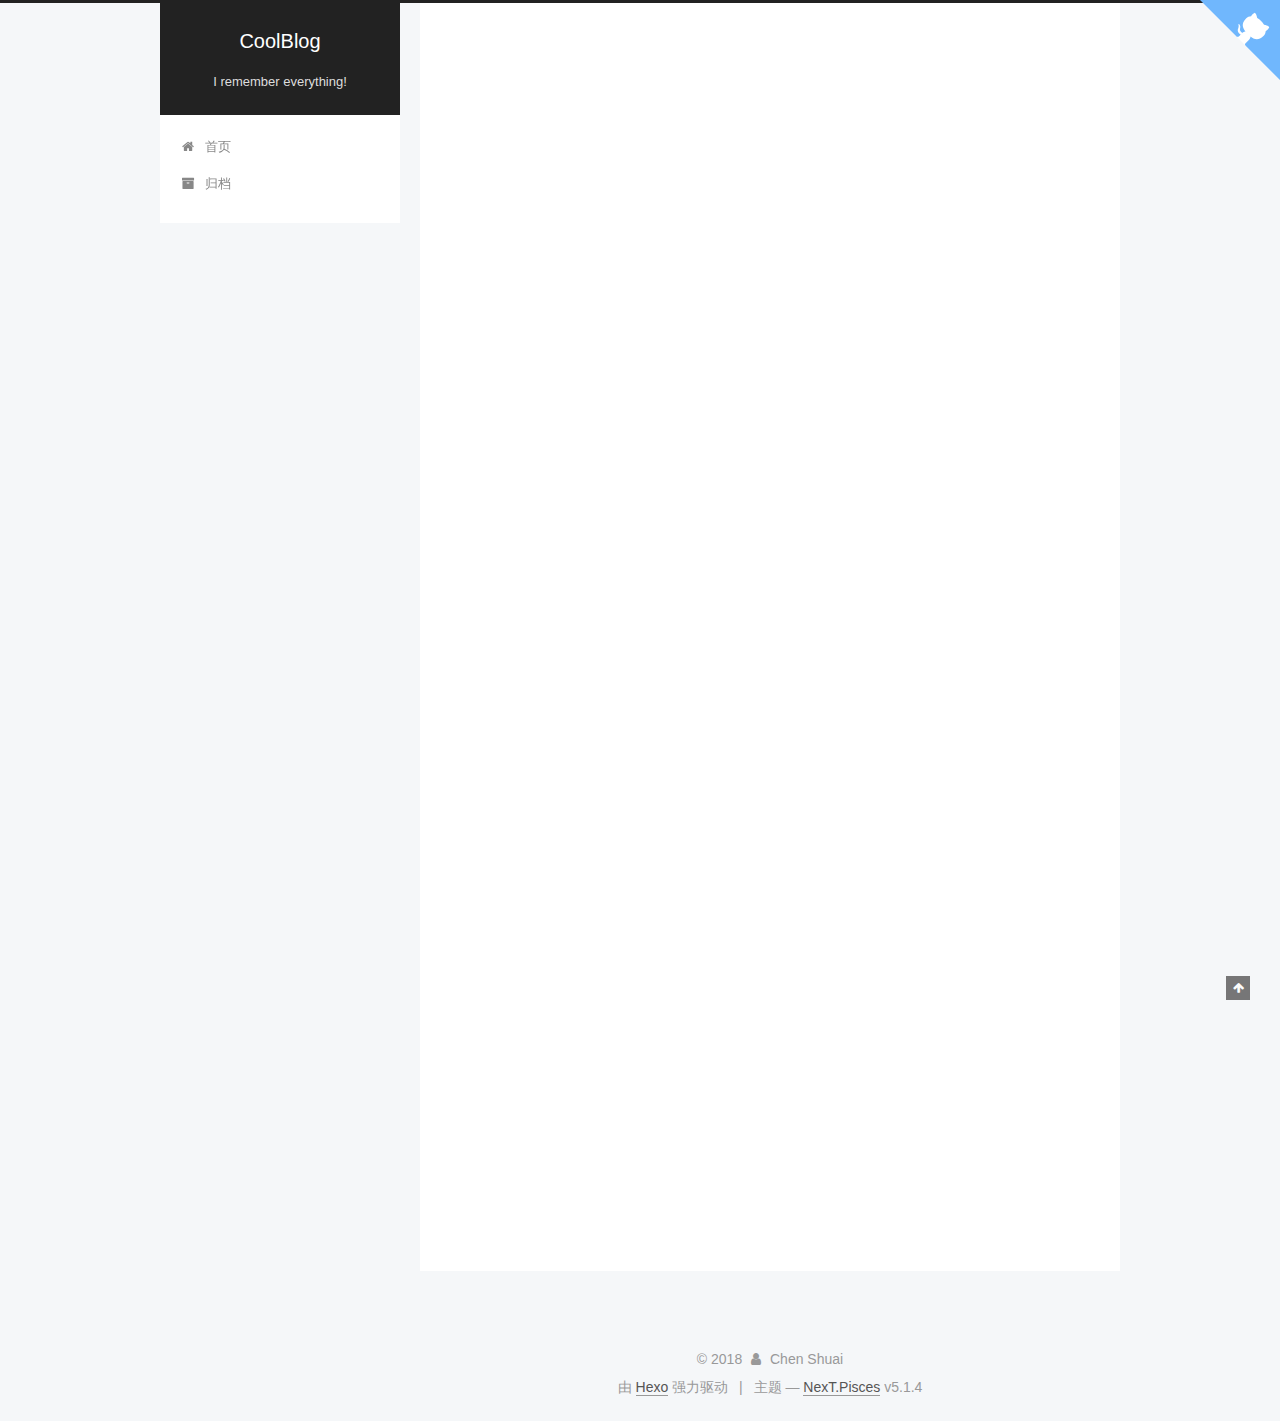
==== commit 36905318: "Site updated: 2018-08-08 19:47:51" ====
--- a/index.html
+++ b/index.html
@@ -5,7 +5,7 @@
   
 
 
-<html class="theme-next muse use-motion" lang="">
+<html class="theme-next pisces use-motion" lang="zh-Hans">
 <head>
   <meta charset="UTF-8"/>
 <meta http-equiv="X-UA-Compatible" content="IE=edge" />
@@ -74,21 +74,23 @@
 
 
 
-
-
-
-
-
-<meta name="description" content="һ����������ȴ����������ɰ��衣">
+  <link rel="alternate" href="/atom.xml" title="CoolBlog" type="application/atom+xml" />
+
+
+
+
+
+
+<meta name="description" content="a happy boy.">
 <meta property="og:type" content="website">
 <meta property="og:title" content="CoolBlog">
 <meta property="og:url" content="http://yoursite.com/index.html">
 <meta property="og:site_name" content="CoolBlog">
-<meta property="og:description" content="һ����������ȴ����������ɰ��衣">
-<meta property="og:locale" content="default">
+<meta property="og:description" content="a happy boy.">
+<meta property="og:locale" content="zh-Hans">
 <meta name="twitter:card" content="summary">
 <meta name="twitter:title" content="CoolBlog">
-<meta name="twitter:description" content="һ����������ȴ����������ɰ��衣">
+<meta name="twitter:description" content="a happy boy.">
 
 
 
@@ -96,15 +98,15 @@
   var NexT = window.NexT || {};
   var CONFIG = {
     root: '/',
-    scheme: 'Muse',
+    scheme: 'Pisces',
     version: '5.1.4',
-    sidebar: {"position":"left","display":"post","offset":12,"b2t":false,"scrollpercent":false,"onmobile":false},
+    sidebar: {"position":"rignt","display":"always","offset":12,"b2t":false,"scrollpercent":false,"onmobile":false},
     fancybox: true,
     tabs: true,
     motion: {"enable":true,"async":false,"transition":{"post_block":"fadeIn","post_header":"slideDownIn","post_body":"slideDownIn","coll_header":"slideLeftIn","sidebar":"slideUpIn"}},
     duoshuo: {
       userId: '0',
-      author: 'Author'
+      author: '博主'
     },
     algolia: {
       applicationID: '',
@@ -136,17 +138,18 @@
 
 </head>
 
-<body itemscope itemtype="http://schema.org/WebPage" lang="default">
-
-  
-  
-    
-  
-
-  <div class="container sidebar-position-left 
+<body itemscope itemtype="http://schema.org/WebPage" lang="zh-Hans">
+
+  
+  
+    
+  
+
+  <div class="container sidebar-position-rignt 
   page-home">
     <div class="headband"></div>
-
+	
+<a href="https://github.com/chenshuaiasa" class="github-corner" aria-label="View source on Github"><svg width="80" height="80" viewBox="0 0 250 250" style="fill:#70B7FD; color:#fff; position: absolute; top: 0; border: 0; right: 0;" aria-hidden="true"><path d="M0,0 L115,115 L130,115 L142,142 L250,250 L250,0 Z"></path><path d="M128.3,109.0 C113.8,99.7 119.0,89.6 119.0,89.6 C122.0,82.7 120.5,78.6 120.5,78.6 C119.2,72.0 123.4,76.3 123.4,76.3 C127.3,80.9 125.5,87.3 125.5,87.3 C122.9,97.6 130.6,101.9 134.4,103.2" fill="currentColor" style="transform-origin: 130px 106px;" class="octo-arm"></path><path d="M115.0,115.0 C114.9,115.1 118.7,116.5 119.8,115.4 L133.7,101.6 C136.9,99.2 139.9,98.4 142.2,98.6 C133.8,88.0 127.5,74.4 143.8,58.0 C148.5,53.4 154.0,51.2 159.7,51.0 C160.3,49.4 163.2,43.6 171.4,40.1 C171.4,40.1 176.1,42.5 178.8,56.2 C183.1,58.6 187.2,61.8 190.9,65.4 C194.5,69.0 197.7,73.2 200.1,77.6 C213.8,80.2 216.3,84.9 216.3,84.9 C212.7,93.1 206.9,96.0 205.4,96.6 C205.1,102.4 203.0,107.8 198.3,112.5 C181.9,128.9 168.3,122.5 157.7,114.1 C157.9,116.9 156.7,120.9 152.7,124.9 L141.0,136.5 C139.8,137.7 141.6,141.9 141.8,141.8 Z" fill="currentColor" class="octo-body"></path></svg></a><style>.github-corner:hover .octo-arm{animation:octocat-wave 560ms ease-in-out}@keyframes octocat-wave{0%,100%{transform:rotate(0)}20%,60%{transform:rotate(-25deg)}40%,80%{transform:rotate(10deg)}}@media (max-width:500px){.github-corner:hover .octo-arm{animation:none}.github-corner .octo-arm{animation:octocat-wave 560ms ease-in-out}}</style>
     <header id="header" class="header" itemscope itemtype="http://schema.org/WPHeader">
       <div class="header-inner"><div class="site-brand-wrapper">
   <div class="site-meta ">
@@ -185,7 +188,7 @@
             
               <i class="menu-item-icon fa fa-fw fa-home"></i> <br />
             
-            Home
+            首页
           </a>
         </li>
       
@@ -195,7 +198,7 @@
             
               <i class="menu-item-icon fa fa-fw fa-archive"></i> <br />
             
-            Archives
+            归档
           </a>
         </li>
       
@@ -237,7 +240,7 @@
     <span hidden itemprop="author" itemscope itemtype="http://schema.org/Person">
       <meta itemprop="name" content="Chen Shuai">
       <meta itemprop="description" content="">
-      <meta itemprop="image" content="/images/avatar.gif">
+      <meta itemprop="image" content="/uploads/head.jpg">
     </span>
 
     <span hidden itemprop="publisher" itemscope itemtype="http://schema.org/Organization">
@@ -261,9 +264,9 @@
                 <i class="fa fa-calendar-o"></i>
               </span>
               
-                <span class="post-meta-item-text">Posted on</span>
+                <span class="post-meta-item-text">发表于</span>
               
-              <time title="Post created" itemprop="dateCreated datePublished" datetime="2018-08-08T09:27:27+08:00">
+              <time title="创建于" itemprop="dateCreated datePublished" datetime="2018-08-08T09:27:27+08:00">
                 2018-08-08
               </time>
             
@@ -356,7 +359,7 @@
     <span hidden itemprop="author" itemscope itemtype="http://schema.org/Person">
       <meta itemprop="name" content="Chen Shuai">
       <meta itemprop="description" content="">
-      <meta itemprop="image" content="/images/avatar.gif">
+      <meta itemprop="image" content="/uploads/head.jpg">
     </span>
 
     <span hidden itemprop="publisher" itemscope itemtype="http://schema.org/Organization">
@@ -380,9 +383,9 @@
                 <i class="fa fa-calendar-o"></i>
               </span>
               
-                <span class="post-meta-item-text">Posted on</span>
+                <span class="post-meta-item-text">发表于</span>
               
-              <time title="Post created" itemprop="dateCreated datePublished" datetime="2018-08-06T12:42:33+08:00">
+              <time title="创建于" itemprop="dateCreated datePublished" datetime="2018-08-06T12:42:33+08:00">
                 2018-08-06
               </time>
             
@@ -501,8 +504,12 @@
         <div class="site-overview">
           <div class="site-author motion-element" itemprop="author" itemscope itemtype="http://schema.org/Person">
             
+              <img class="site-author-image" itemprop="image"
+                src="/uploads/head.jpg"
+                alt="Chen Shuai" />
+            
               <p class="site-author-name" itemprop="name">Chen Shuai</p>
-              <p class="site-description motion-element" itemprop="description">һ����������ȴ����������ɰ��衣</p>
+              <p class="site-description motion-element" itemprop="description">a happy boy.</p>
           </div>
 
           <nav class="site-state motion-element">
@@ -513,7 +520,7 @@
                 <a href="/archives/">
               
                   <span class="site-state-item-count">2</span>
-                  <span class="site-state-item-name">posts</span>
+                  <span class="site-state-item-name">日志</span>
                 </a>
               </div>
             
@@ -524,6 +531,13 @@
 
           </nav>
 
+          
+            <div class="feed-link motion-element">
+              <a href="/atom.xml" rel="alternate">
+                <i class="fa fa-rss"></i>
+                RSS
+              </a>
+            </div>
           
 
           
@@ -563,7 +577,7 @@
 </div>
 
 
-  <div class="powered-by">Powered by <a class="theme-link" target="_blank" href="https://hexo.io">Hexo</a></div>
+  <div class="powered-by">由 <a class="theme-link" target="_blank" href="https://hexo.io">Hexo</a> 强力驱动</div>
 
 
 
@@ -571,7 +585,7 @@
 
 
 
-  <div class="theme-info">Theme &mdash; <a class="theme-link" target="_blank" href="https://github.com/iissnan/hexo-theme-next">NexT.Muse</a> v5.1.4</div>
+  <div class="theme-info">主题 &mdash; <a class="theme-link" target="_blank" href="https://github.com/iissnan/hexo-theme-next">NexT.Pisces</a> v5.1.4</div>
 
 
 
@@ -671,6 +685,13 @@
   
   
 
+
+  <script type="text/javascript" src="/js/src/affix.js?v=5.1.4"></script>
+
+  <script type="text/javascript" src="/js/src/schemes/pisces.js?v=5.1.4"></script>
+
+
+
   
 
   
--- a/css/main.css
+++ b/css/main.css
@@ -189,7 +189,7 @@
   font-size: 14px;
   line-height: 2;
   color: #555;
-  background: #fff;
+  background: #f5f7f9;
 }
 @media (max-width: 767px) {
   body {
@@ -653,8 +653,8 @@
 @media (min-width: 992px) {
   .full-image.full-image.full-image.full-image {
     max-width: none;
-    width: 110%;
-    margin: 25px -5%;
+    width: 118%;
+    margin: 0 -9%;
   }
 }
 .blockquote-center,
@@ -940,11 +940,11 @@
   display: inline-block;
   padding: 0 20px;
   font-size: 14px;
-  color: #fff;
-  background: #222;
-  border: 2px solid #222;
+  color: #555;
+  background: #fff;
+  border: 2px solid #555;
   text-decoration: none;
-  border-radius: 0;
+  border-radius: 2px;
   transition-property: background-color;
   transition-duration: 0.2s;
   transition-timing-function: ease-in-out;
@@ -953,8 +953,8 @@
 }
 .btn:hover {
   border-color: #222;
-  color: #222;
-  background: #fff;
+  color: #fff;
+  background: #222;
 }
 .btn +.btn {
   margin: 0 0 8px 8px;
@@ -1066,7 +1066,7 @@
   width: 24px;
   background: #222;
   font-size: 12px;
-  opacity: 1;
+  opacity: 0.6;
   color: #fff;
   cursor: pointer;
   text-align: center;
@@ -1087,7 +1087,7 @@
   }
 }
 .back-to-top.back-to-top-on {
-  bottom: 19px;
+  bottom: 30px;
 }
 .header {
   background: transparent;
@@ -1136,7 +1136,7 @@
 .site-subtitle {
   margin-top: 10px;
   font-size: 13px;
-  color: #999;
+  color: #ddd;
 }
 .use-motion .brand {
   opacity: 0;
@@ -1209,7 +1209,8 @@
   transition-timing-function: ease-in-out;
   transition-delay: 0s;
 }
-.menu .menu-item a:hover {
+.menu .menu-item a:hover,
+.menu-item-active a {
   border-bottom-color: #222;
 }
 .menu .menu-item .fa {
@@ -1738,20 +1739,20 @@
   display: block;
   margin: 0 auto;
   padding: 2px;
-  max-width: 96px;
+  max-width: 120px;
   height: auto;
-  border: 2px solid #333;
+  border: 1px solid #eee;
 }
 .site-author-name {
-  margin: 5px 0 0;
+  margin: 0;
   text-align: center;
-  color: #f5f5f5;
-  font-weight: normal;
+  color: #222;
+  font-weight: 600;
 }
 .site-description {
-  margin-top: 5px;
+  margin-top: 0;
   text-align: center;
-  font-size: 14px;
+  font-size: 13px;
   color: #999;
 }
 .site-state {
@@ -1763,7 +1764,7 @@
 .site-state-item {
   display: inline-block;
   padding: 0 15px;
-  border-left: 1px solid #333;
+  border-left: 1px solid #eee;
 }
 .site-state-item:first-child {
   border-left: none;
@@ -1776,11 +1777,11 @@
   text-align: center;
   color: inherit;
   font-weight: 600;
-  font-size: 18px;
+  font-size: 16px;
 }
 .site-state-item-name {
   font-size: 13px;
-  color: inherit;
+  color: #999;
 }
 .feed-link {
   margin-top: 20px;
@@ -1822,7 +1823,7 @@
   width: 4px;
   height: 4px;
   border-radius: 50%;
-  background: #16faf0;
+  background: #ffff6b;
 }
 .links-of-blogroll {
   font-size: 13px;
@@ -1860,7 +1861,7 @@
   color: #555;
 }
 .sidebar-nav li:hover {
-  color: #f5f5f5;
+  color: #fc6423;
 }
 .page-post-detail .sidebar-nav-toc {
   padding: 0 5px;
@@ -1869,11 +1870,11 @@
   margin-left: 10px;
 }
 .sidebar-nav .sidebar-nav-active {
-  color: #87daff;
-  border-bottom-color: #87daff;
+  color: #fc6423;
+  border-bottom-color: #fc6423;
 }
 .sidebar-nav .sidebar-nav-active:hover {
-  color: #87daff;
+  color: #fc6423;
 }
 .sidebar-panel {
   display: none;
@@ -1906,12 +1907,12 @@
   transition-timing-function: ease-in-out;
   transition-delay: 0s;
   transition-property: all;
-  color: #999;
-  border-bottom-color: #555;
+  color: #666;
+  border-bottom-color: #ccc;
 }
 .post-toc ol a:hover {
-  color: #ccc;
-  border-bottom-color: #ccc;
+  color: #000;
+  border-bottom-color: #000;
 }
 .post-toc .nav-item {
   overflow: hidden;
@@ -1933,14 +1934,14 @@
   display: block;
 }
 .post-toc .nav .active > a {
-  color: #87daff;
-  border-bottom-color: #87daff;
+  color: #fc6423;
+  border-bottom-color: #fc6423;
 }
 .post-toc .nav .active-current > a {
-  color: #87daff;
+  color: #fc6423;
 }
 .post-toc .nav .active-current > a:hover {
-  color: #87daff;
+  color: #fc6423;
 }
 .footer {
   font-size: 14px;
@@ -2345,6 +2346,16 @@
   transform: translate(-50%, -50%);
   color: #ccc;
 }
+@media (min-width: 768px) and (max-width: 991px) {
+  .busuanzi-count {
+    width: auto;
+  }
+}
+@media (max-width: 767px) {
+  .busuanzi-count {
+    width: auto;
+  }
+}
 .site-uv,
 .site-pv,
 .page-pv {
@@ -2580,83 +2591,403 @@
   }
 }
 .page-post-detail .sidebar-toggle-line {
-  background: #87daff;
+  background: #fc6423;
 }
 .page-post-detail .comments {
   overflow: hidden;
 }
-@media (max-width: 767px) {
-  .header-inner,
-  .container .main-inner,
+.header {
+  position: relative;
+  margin: 0 auto;
+  width: 960px;
+}
+@media (min-width: 768px) and (max-width: 991px) {
+  .header {
+    width: auto;
+  }
+}
+@media (max-width: 767px) {
+  .header {
+    width: auto;
+  }
+}
+.header-inner {
+  position: absolute;
+  top: 0;
+  overflow: hidden;
+  padding: 0;
+  width: 240px;
+  background: #fff;
+  box-shadow: initial;
+  border-radius: initial;
+}
+@media (min-width: 1600px) {
+  .container .header-inner {
+    width: 240px;
+  }
+}
+@media (min-width: 768px) and (max-width: 991px) {
+  .header-inner {
+    position: relative;
+    width: auto;
+    border-radius: initial;
+  }
+}
+@media (max-width: 767px) {
+  .header-inner {
+    position: relative;
+    width: auto;
+    border-radius: initial;
+  }
+}
+.main:before,
+.main:after {
+  content: " ";
+  display: table;
+}
+.main:after {
+  clear: both;
+}
+@media (min-width: 768px) and (max-width: 991px) {
+  .main {
+    padding-bottom: 100px;
+  }
+}
+@media (max-width: 767px) {
+  .main {
+    padding-bottom: 100px;
+  }
+}
+.container .main-inner {
+  width: 960px;
+}
+@media (min-width: 768px) and (max-width: 991px) {
+  .container .main-inner {
+    width: auto;
+  }
+}
+@media (max-width: 767px) {
+  .container .main-inner {
+    width: auto;
+  }
+}
+.content-wrap {
+  float: right;
+  box-sizing: border-box;
+  padding: 40px;
+  width: 700px;
+  background: #fff;
+  min-height: 700px;
+  box-shadow: initial;
+  border-radius: initial;
+}
+@media (min-width: 768px) and (max-width: 991px) {
+  .content-wrap {
+    width: 100%;
+    padding: 20px;
+    border-radius: initial;
+  }
+}
+@media (max-width: 767px) {
+  .content-wrap {
+    width: 100%;
+    padding: 20px;
+    min-height: auto;
+    border-radius: initial;
+  }
+}
+.sidebar {
+  position: static;
+  float: left;
+  margin-top: 300px;
+  width: 240px;
+  background: #f5f7f9;
+  box-shadow: none;
+}
+@media (min-width: 768px) and (max-width: 991px) {
+  .sidebar {
+    display: none;
+  }
+}
+@media (max-width: 767px) {
+  .sidebar {
+    display: none;
+  }
+}
+.sidebar-toggle {
+  display: none;
+}
+.footer-inner {
+  width: 960px;
+  padding-left: 260px;
+}
+@media (min-width: 768px) and (max-width: 991px) {
   .footer-inner {
     width: auto;
-  }
-}
-embed {
-  display: block;
-  margin: 0px auto 25px auto;
-}
-.custom-logo .site-meta-headline {
-  text-align: center;
-}
-.custom-logo .brand {
+    padding-left: 0 !important;
+    padding-right: 0 !important;
+  }
+}
+@media (max-width: 767px) {
+  .footer-inner {
+    width: auto;
+    padding-left: 0 !important;
+    padding-right: 0 !important;
+  }
+}
+.sidebar-position-right .header-inner {
+  right: 0;
+}
+.sidebar-position-right .content-wrap {
+  float: left;
+}
+.sidebar-position-right .sidebar {
+  float: right;
+}
+.sidebar-position-right .footer-inner {
+  padding-left: 0;
+  padding-right: 260px;
+}
+.site-brand-wrapper {
+  position: relative;
+}
+.site-meta {
+  padding: 20px 0;
+  color: #fff;
+  background: #222;
+}
+@media (min-width: 768px) and (max-width: 991px) {
+  .site-meta {
+    box-shadow: 0 0 16px rgba(0,0,0,0.5);
+  }
+}
+@media (max-width: 767px) {
+  .site-meta {
+    box-shadow: 0 0 16px rgba(0,0,0,0.5);
+  }
+}
+.brand {
+  padding: 0;
   background: none;
 }
-.custom-logo .site-title {
-  margin: 10px auto 0;
-  font-size: 24px;
-  color: #222;
-}
-.custom-logo .site-title a {
-  border: none;
-}
-.custom-logo-image {
-  margin: 0 auto;
-  padding: 5px;
-  max-width: 150px;
-  background: #fff;
-}
-@media (max-width: 767px) {
-  .site-nav {
-    position: absolute;
-    left: 0;
-    top: 52px;
-    margin: 0;
-    width: 100%;
-    padding: 0;
-    background: #fff;
-    border-bottom: 1px solid #ddd;
-    z-index: 1030;
-  }
-}
-@media (max-width: 767px) {
-  .menu {
-    text-align: left;
-  }
-}
-@media (max-width: 767px) {
-  .menu .menu-item {
-    display: block;
-    margin: 0 10px;
-    vertical-align: top;
-  }
-}
-@media (max-width: 767px) {
-  .menu .menu-item br {
-    display: none;
-  }
-}
-@media (max-width: 767px) {
-  .menu .menu-item a {
-    padding: 5px 10px;
-  }
-}
-.menu .menu-item .fa {
-  margin-right: 0;
+.brand:hover {
+  color: #fff;
+}
+.site-subtitle {
+  margin: 10px 10px 0;
+  font-weight: initial;
 }
 .site-search form {
   display: none;
 }
+.site-nav {
+  border-top: none;
+}
+@media (min-width: 768px) and (max-width: 991px) {
+  .site-nav {
+    display: none !important;
+  }
+}
+@media (min-width: 768px) and (max-width: 991px) {
+  .site-nav-on {
+    display: block !important;
+  }
+}
+.menu .menu-item {
+  display: block;
+  margin: 0;
+}
+.menu .menu-item a {
+  position: relative;
+  box-sizing: border-box;
+  padding: 5px 20px;
+  text-align: left;
+  line-height: inherit;
+  transition-property: background-color;
+  transition-duration: 0.2s;
+  transition-timing-function: ease-in-out;
+  transition-delay: 0s;
+}
+.menu .menu-item a:hover,
+.menu-item-active a {
+  background: #f9f9f9;
+  border-bottom-color: #fff;
+}
+.menu .menu-item br {
+  display: none;
+}
+.menu-item-active a:after {
+  content: " ";
+  position: absolute;
+  top: 50%;
+  margin-top: -3px;
+  right: 15px;
+  width: 6px;
+  height: 6px;
+  border-radius: 50%;
+  background-color: #bbb;
+}
+.btn-bar {
+  background-color: #fff;
+}
+.site-nav-toggle {
+  left: 20px;
+  top: 50%;
+  -webkit-transform: translateY(-50%);
+  -webkit-transform: translateY(-50%);
+  -moz-transform: translateY(-50%);
+  -ms-transform: translateY(-50%);
+  -o-transform: translateY(-50%);
+  transform: translateY(-50%);
+}
+@media (min-width: 768px) and (max-width: 991px) {
+  .site-nav-toggle {
+    display: block;
+  }
+}
+.use-motion .sidebar .motion-element {
+  opacity: 1;
+}
+.sidebar {
+  margin-left: -100%;
+  right: auto;
+  bottom: auto;
+  -webkit-transform: none;
+}
+.sidebar-inner {
+  box-sizing: border-box;
+  width: 240px;
+  color: #555;
+  background: #fff;
+  box-shadow: initial;
+  border-radius: initial;
+  opacity: 0;
+}
+.sidebar-inner.affix {
+  position: fixed;
+  top: 12px;
+}
+.sidebar-inner.affix-bottom {
+  position: absolute;
+}
+.site-overview {
+  text-align: left;
+}
+.site-author:before,
+.site-author:after {
+  content: " ";
+  display: table;
+}
+.site-author:after {
+  clear: both;
+}
+.sidebar a {
+  color: #555;
+}
+.sidebar a:hover {
+  color: #222;
+}
+.site-state-item {
+  padding: 0 10px;
+}
+.links-of-author-item a:before {
+  display: none;
+}
+.links-of-author-item a {
+  border-bottom: none;
+  text-decoration: underline;
+}
+.feed-link {
+  border-top: 1px dotted #ccc;
+  border-bottom: 1px dotted #ccc;
+  text-align: center;
+}
+.feed-link a {
+  display: block;
+  color: #fc6423;
+  border: none;
+}
+.feed-link a:hover {
+  background: none;
+  color: #e34603;
+}
+.feed-link a:hover i {
+  color: #e34603;
+}
+.links-of-author {
+  display: flex;
+  flex-wrap: wrap;
+  justify-content: center;
+}
+.links-of-author-item {
+  margin: 5px 0 0;
+  width: 50%;
+}
+.links-of-author-item a {
+  max-width: 216px;
+  box-sizing: border-box;
+  display: inline-block;
+  margin-right: 0;
+  margin-bottom: 0;
+  padding: 0 5px;
+  overflow: hidden;
+  white-space: nowrap;
+  text-overflow: ellipsis;
+}
+.links-of-author-item a {
+  display: block;
+  text-decoration: none;
+}
+.links-of-author-item a:hover {
+  border-radius: 4px;
+  background: #eee;
+}
+.links-of-author-item .fa {
+  margin-right: 2px;
+  font-size: 16px;
+}
+.links-of-author-item .fa-globe {
+  font-size: 15px;
+}
+.links-of-blogroll {
+  text-align: center;
+  margin-top: 20px;
+  padding: 3px 0 0;
+  border-top: 1px dotted #ccc;
+}
+.links-of-blogroll-title {
+  margin-top: 0;
+}
+.links-of-blogroll-item {
+  padding: 0;
+}
+.links-of-blogroll-inline:before,
+.links-of-blogroll-inline:after {
+  content: " ";
+  display: table;
+}
+.links-of-blogroll-inline:after {
+  clear: both;
+}
 .links-of-blogroll-inline .links-of-blogroll-item {
-  display: inline-block;
-}
+  margin: 5px 0 0;
+  width: 50%;
+  display: inline-block;
+  width: unset;
+}
+.links-of-blogroll-inline .links-of-blogroll-item a {
+  max-width: 216px;
+  box-sizing: border-box;
+  display: inline-block;
+  margin-right: 0;
+  margin-bottom: 0;
+  padding: 0 5px;
+  overflow: hidden;
+  white-space: nowrap;
+  text-overflow: ellipsis;
+}
+@media (max-width: 767px) {
+  .post-body {
+    text-align: justify;
+  }
+}
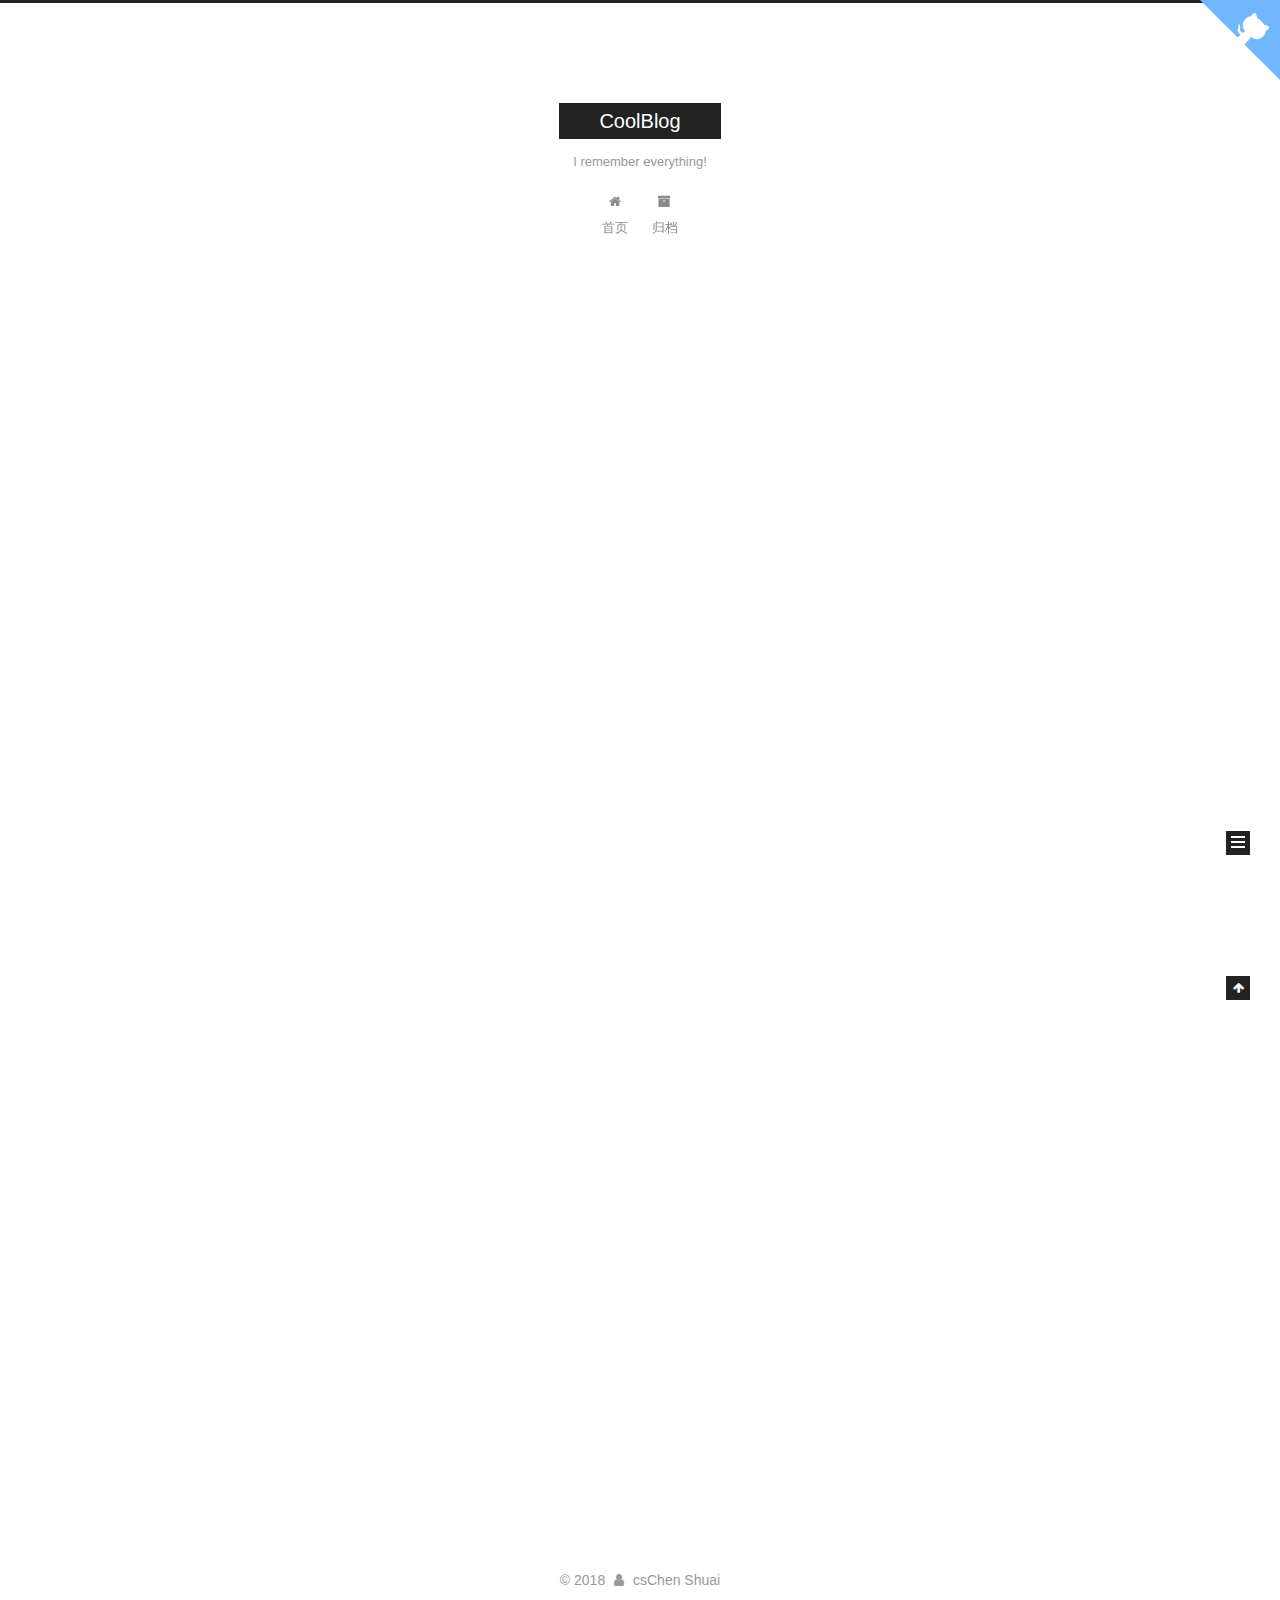
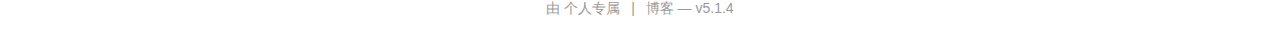
==== commit b0fa896e: "Site updated: 2018-08-10 19:54:15" ====
--- a/index.html
+++ b/index.html
@@ -5,8 +5,10 @@
   
 
 
-<html class="theme-next pisces use-motion" lang="zh-Hans">
+
+<html class="theme-next muse use-motion" lang="zh-Hans">
 <head>
+
   <meta charset="UTF-8"/>
 <meta http-equiv="X-UA-Compatible" content="IE=edge" />
 <meta name="viewport" content="width=device-width, initial-scale=1, maximum-scale=1"/>
@@ -98,9 +100,9 @@
   var NexT = window.NexT || {};
   var CONFIG = {
     root: '/',
-    scheme: 'Pisces',
+    scheme: 'Muse',
     version: '5.1.4',
-    sidebar: {"position":"rignt","display":"always","offset":12,"b2t":false,"scrollpercent":false,"onmobile":false},
+    sidebar: {"position":"left","display":"post","offset":12,"b2t":false,"scrollpercent":false,"onmobile":false},
     fancybox: true,
     tabs: true,
     motion: {"enable":true,"async":false,"transition":{"post_block":"fadeIn","post_header":"slideDownIn","post_body":"slideDownIn","coll_header":"slideLeftIn","sidebar":"slideUpIn"}},
@@ -145,7 +147,7 @@
     
   
 
-  <div class="container sidebar-position-rignt 
+  <div class="container sidebar-position-left 
   page-home">
     <div class="headband"></div>
 	
@@ -240,7 +242,7 @@
     <span hidden itemprop="author" itemscope itemtype="http://schema.org/Person">
       <meta itemprop="name" content="Chen Shuai">
       <meta itemprop="description" content="">
-      <meta itemprop="image" content="/uploads/head.jpg">
+      <meta itemprop="image" content="/images/avatar.gif">
     </span>
 
     <span hidden itemprop="publisher" itemscope itemtype="http://schema.org/Organization">
@@ -359,7 +361,7 @@
     <span hidden itemprop="author" itemscope itemtype="http://schema.org/Person">
       <meta itemprop="name" content="Chen Shuai">
       <meta itemprop="description" content="">
-      <meta itemprop="image" content="/uploads/head.jpg">
+      <meta itemprop="image" content="/images/avatar.gif">
     </span>
 
     <span hidden itemprop="publisher" itemscope itemtype="http://schema.org/Organization">
@@ -504,10 +506,6 @@
         <div class="site-overview">
           <div class="site-author motion-element" itemprop="author" itemscope itemtype="http://schema.org/Person">
             
-              <img class="site-author-image" itemprop="image"
-                src="/uploads/head.jpg"
-                alt="Chen Shuai" />
-            
               <p class="site-author-name" itemprop="name">Chen Shuai</p>
               <p class="site-description motion-element" itemprop="description">a happy boy.</p>
           </div>
@@ -571,13 +569,13 @@
   <span class="with-love">
     <i class="fa fa-user"></i>
   </span>
-  <span class="author" itemprop="copyrightHolder">Chen Shuai</span>
+  <span class="author" itemprop="copyrightHolder">csChen Shuai</span>
 
   
 </div>
 
 
-  <div class="powered-by">由 <a class="theme-link" target="_blank" href="https://hexo.io">Hexo</a> 强力驱动</div>
+  <div class="powered-by">由  个人专属</div>
 
 
 
@@ -585,7 +583,7 @@
 
 
 
-  <div class="theme-info">主题 &mdash; <a class="theme-link" target="_blank" href="https://github.com/iissnan/hexo-theme-next">NexT.Pisces</a> v5.1.4</div>
+  <div class="theme-info">博客 &mdash;  v5.1.4</div>
 
 
 
@@ -685,13 +683,6 @@
   
   
 
-
-  <script type="text/javascript" src="/js/src/affix.js?v=5.1.4"></script>
-
-  <script type="text/javascript" src="/js/src/schemes/pisces.js?v=5.1.4"></script>
-
-
-
   
 
   
--- a/css/main.css
+++ b/css/main.css
@@ -189,7 +189,7 @@
   font-size: 14px;
   line-height: 2;
   color: #555;
-  background: #f5f7f9;
+  background: #fff;
 }
 @media (max-width: 767px) {
   body {
@@ -653,8 +653,8 @@
 @media (min-width: 992px) {
   .full-image.full-image.full-image.full-image {
     max-width: none;
-    width: 118%;
-    margin: 0 -9%;
+    width: 110%;
+    margin: 25px -5%;
   }
 }
 .blockquote-center,
@@ -940,11 +940,11 @@
   display: inline-block;
   padding: 0 20px;
   font-size: 14px;
-  color: #555;
-  background: #fff;
-  border: 2px solid #555;
+  color: #fff;
+  background: #222;
+  border: 2px solid #222;
   text-decoration: none;
-  border-radius: 2px;
+  border-radius: 0;
   transition-property: background-color;
   transition-duration: 0.2s;
   transition-timing-function: ease-in-out;
@@ -953,8 +953,8 @@
 }
 .btn:hover {
   border-color: #222;
-  color: #fff;
-  background: #222;
+  color: #222;
+  background: #fff;
 }
 .btn +.btn {
   margin: 0 0 8px 8px;
@@ -1066,7 +1066,7 @@
   width: 24px;
   background: #222;
   font-size: 12px;
-  opacity: 0.6;
+  opacity: 1;
   color: #fff;
   cursor: pointer;
   text-align: center;
@@ -1087,7 +1087,7 @@
   }
 }
 .back-to-top.back-to-top-on {
-  bottom: 30px;
+  bottom: 19px;
 }
 .header {
   background: transparent;
@@ -1136,7 +1136,7 @@
 .site-subtitle {
   margin-top: 10px;
   font-size: 13px;
-  color: #ddd;
+  color: #999;
 }
 .use-motion .brand {
   opacity: 0;
@@ -1209,8 +1209,7 @@
   transition-timing-function: ease-in-out;
   transition-delay: 0s;
 }
-.menu .menu-item a:hover,
-.menu-item-active a {
+.menu .menu-item a:hover {
   border-bottom-color: #222;
 }
 .menu .menu-item .fa {
@@ -1739,20 +1738,20 @@
   display: block;
   margin: 0 auto;
   padding: 2px;
-  max-width: 120px;
+  max-width: 96px;
   height: auto;
-  border: 1px solid #eee;
+  border: 2px solid #333;
 }
 .site-author-name {
-  margin: 0;
+  margin: 5px 0 0;
   text-align: center;
-  color: #222;
-  font-weight: 600;
+  color: #f5f5f5;
+  font-weight: normal;
 }
 .site-description {
-  margin-top: 0;
+  margin-top: 5px;
   text-align: center;
-  font-size: 13px;
+  font-size: 14px;
   color: #999;
 }
 .site-state {
@@ -1764,7 +1763,7 @@
 .site-state-item {
   display: inline-block;
   padding: 0 15px;
-  border-left: 1px solid #eee;
+  border-left: 1px solid #333;
 }
 .site-state-item:first-child {
   border-left: none;
@@ -1777,11 +1776,11 @@
   text-align: center;
   color: inherit;
   font-weight: 600;
-  font-size: 16px;
+  font-size: 18px;
 }
 .site-state-item-name {
   font-size: 13px;
-  color: #999;
+  color: inherit;
 }
 .feed-link {
   margin-top: 20px;
@@ -1823,7 +1822,7 @@
   width: 4px;
   height: 4px;
   border-radius: 50%;
-  background: #ffff6b;
+  background: #7efff1;
 }
 .links-of-blogroll {
   font-size: 13px;
@@ -1861,7 +1860,7 @@
   color: #555;
 }
 .sidebar-nav li:hover {
-  color: #fc6423;
+  color: #f5f5f5;
 }
 .page-post-detail .sidebar-nav-toc {
   padding: 0 5px;
@@ -1870,11 +1869,11 @@
   margin-left: 10px;
 }
 .sidebar-nav .sidebar-nav-active {
-  color: #fc6423;
-  border-bottom-color: #fc6423;
+  color: #87daff;
+  border-bottom-color: #87daff;
 }
 .sidebar-nav .sidebar-nav-active:hover {
-  color: #fc6423;
+  color: #87daff;
 }
 .sidebar-panel {
   display: none;
@@ -1907,12 +1906,12 @@
   transition-timing-function: ease-in-out;
   transition-delay: 0s;
   transition-property: all;
-  color: #666;
+  color: #999;
+  border-bottom-color: #555;
+}
+.post-toc ol a:hover {
+  color: #ccc;
   border-bottom-color: #ccc;
-}
-.post-toc ol a:hover {
-  color: #000;
-  border-bottom-color: #000;
 }
 .post-toc .nav-item {
   overflow: hidden;
@@ -1934,14 +1933,14 @@
   display: block;
 }
 .post-toc .nav .active > a {
-  color: #fc6423;
-  border-bottom-color: #fc6423;
+  color: #87daff;
+  border-bottom-color: #87daff;
 }
 .post-toc .nav .active-current > a {
-  color: #fc6423;
+  color: #87daff;
 }
 .post-toc .nav .active-current > a:hover {
-  color: #fc6423;
+  color: #87daff;
 }
 .footer {
   font-size: 14px;
@@ -2346,16 +2345,6 @@
   transform: translate(-50%, -50%);
   color: #ccc;
 }
-@media (min-width: 768px) and (max-width: 991px) {
-  .busuanzi-count {
-    width: auto;
-  }
-}
-@media (max-width: 767px) {
-  .busuanzi-count {
-    width: auto;
-  }
-}
 .site-uv,
 .site-pv,
 .page-pv {
@@ -2591,403 +2580,83 @@
   }
 }
 .page-post-detail .sidebar-toggle-line {
-  background: #fc6423;
+  background: #87daff;
 }
 .page-post-detail .comments {
   overflow: hidden;
 }
-.header {
-  position: relative;
-  margin: 0 auto;
-  width: 960px;
-}
-@media (min-width: 768px) and (max-width: 991px) {
-  .header {
-    width: auto;
-  }
-}
-@media (max-width: 767px) {
-  .header {
-    width: auto;
-  }
-}
-.header-inner {
-  position: absolute;
-  top: 0;
-  overflow: hidden;
-  padding: 0;
-  width: 240px;
-  background: #fff;
-  box-shadow: initial;
-  border-radius: initial;
-}
-@media (min-width: 1600px) {
-  .container .header-inner {
-    width: 240px;
-  }
-}
-@media (min-width: 768px) and (max-width: 991px) {
-  .header-inner {
-    position: relative;
-    width: auto;
-    border-radius: initial;
-  }
-}
-@media (max-width: 767px) {
-  .header-inner {
-    position: relative;
-    width: auto;
-    border-radius: initial;
-  }
-}
-.main:before,
-.main:after {
-  content: " ";
-  display: table;
-}
-.main:after {
-  clear: both;
-}
-@media (min-width: 768px) and (max-width: 991px) {
-  .main {
-    padding-bottom: 100px;
-  }
-}
-@media (max-width: 767px) {
-  .main {
-    padding-bottom: 100px;
-  }
-}
-.container .main-inner {
-  width: 960px;
-}
-@media (min-width: 768px) and (max-width: 991px) {
-  .container .main-inner {
-    width: auto;
-  }
-}
-@media (max-width: 767px) {
-  .container .main-inner {
-    width: auto;
-  }
-}
-.content-wrap {
-  float: right;
-  box-sizing: border-box;
-  padding: 40px;
-  width: 700px;
-  background: #fff;
-  min-height: 700px;
-  box-shadow: initial;
-  border-radius: initial;
-}
-@media (min-width: 768px) and (max-width: 991px) {
-  .content-wrap {
-    width: 100%;
-    padding: 20px;
-    border-radius: initial;
-  }
-}
-@media (max-width: 767px) {
-  .content-wrap {
-    width: 100%;
-    padding: 20px;
-    min-height: auto;
-    border-radius: initial;
-  }
-}
-.sidebar {
-  position: static;
-  float: left;
-  margin-top: 300px;
-  width: 240px;
-  background: #f5f7f9;
-  box-shadow: none;
-}
-@media (min-width: 768px) and (max-width: 991px) {
-  .sidebar {
-    display: none;
-  }
-}
-@media (max-width: 767px) {
-  .sidebar {
-    display: none;
-  }
-}
-.sidebar-toggle {
-  display: none;
-}
-.footer-inner {
-  width: 960px;
-  padding-left: 260px;
-}
-@media (min-width: 768px) and (max-width: 991px) {
+@media (max-width: 767px) {
+  .header-inner,
+  .container .main-inner,
   .footer-inner {
     width: auto;
-    padding-left: 0 !important;
-    padding-right: 0 !important;
-  }
-}
-@media (max-width: 767px) {
-  .footer-inner {
-    width: auto;
-    padding-left: 0 !important;
-    padding-right: 0 !important;
-  }
-}
-.sidebar-position-right .header-inner {
-  right: 0;
-}
-.sidebar-position-right .content-wrap {
-  float: left;
-}
-.sidebar-position-right .sidebar {
-  float: right;
-}
-.sidebar-position-right .footer-inner {
-  padding-left: 0;
-  padding-right: 260px;
-}
-.site-brand-wrapper {
-  position: relative;
-}
-.site-meta {
-  padding: 20px 0;
-  color: #fff;
-  background: #222;
-}
-@media (min-width: 768px) and (max-width: 991px) {
-  .site-meta {
-    box-shadow: 0 0 16px rgba(0,0,0,0.5);
-  }
-}
-@media (max-width: 767px) {
-  .site-meta {
-    box-shadow: 0 0 16px rgba(0,0,0,0.5);
-  }
-}
-.brand {
-  padding: 0;
+  }
+}
+embed {
+  display: block;
+  margin: 0px auto 25px auto;
+}
+.custom-logo .site-meta-headline {
+  text-align: center;
+}
+.custom-logo .brand {
   background: none;
 }
-.brand:hover {
-  color: #fff;
-}
-.site-subtitle {
-  margin: 10px 10px 0;
-  font-weight: initial;
+.custom-logo .site-title {
+  margin: 10px auto 0;
+  font-size: 24px;
+  color: #222;
+}
+.custom-logo .site-title a {
+  border: none;
+}
+.custom-logo-image {
+  margin: 0 auto;
+  padding: 5px;
+  max-width: 150px;
+  background: #fff;
+}
+@media (max-width: 767px) {
+  .site-nav {
+    position: absolute;
+    left: 0;
+    top: 52px;
+    margin: 0;
+    width: 100%;
+    padding: 0;
+    background: #fff;
+    border-bottom: 1px solid #ddd;
+    z-index: 1030;
+  }
+}
+@media (max-width: 767px) {
+  .menu {
+    text-align: left;
+  }
+}
+@media (max-width: 767px) {
+  .menu .menu-item {
+    display: block;
+    margin: 0 10px;
+    vertical-align: top;
+  }
+}
+@media (max-width: 767px) {
+  .menu .menu-item br {
+    display: none;
+  }
+}
+@media (max-width: 767px) {
+  .menu .menu-item a {
+    padding: 5px 10px;
+  }
+}
+.menu .menu-item .fa {
+  margin-right: 0;
 }
 .site-search form {
   display: none;
 }
-.site-nav {
-  border-top: none;
-}
-@media (min-width: 768px) and (max-width: 991px) {
-  .site-nav {
-    display: none !important;
-  }
-}
-@media (min-width: 768px) and (max-width: 991px) {
-  .site-nav-on {
-    display: block !important;
-  }
-}
-.menu .menu-item {
-  display: block;
-  margin: 0;
-}
-.menu .menu-item a {
-  position: relative;
-  box-sizing: border-box;
-  padding: 5px 20px;
-  text-align: left;
-  line-height: inherit;
-  transition-property: background-color;
-  transition-duration: 0.2s;
-  transition-timing-function: ease-in-out;
-  transition-delay: 0s;
-}
-.menu .menu-item a:hover,
-.menu-item-active a {
-  background: #f9f9f9;
-  border-bottom-color: #fff;
-}
-.menu .menu-item br {
-  display: none;
-}
-.menu-item-active a:after {
-  content: " ";
-  position: absolute;
-  top: 50%;
-  margin-top: -3px;
-  right: 15px;
-  width: 6px;
-  height: 6px;
-  border-radius: 50%;
-  background-color: #bbb;
-}
-.btn-bar {
-  background-color: #fff;
-}
-.site-nav-toggle {
-  left: 20px;
-  top: 50%;
-  -webkit-transform: translateY(-50%);
-  -webkit-transform: translateY(-50%);
-  -moz-transform: translateY(-50%);
-  -ms-transform: translateY(-50%);
-  -o-transform: translateY(-50%);
-  transform: translateY(-50%);
-}
-@media (min-width: 768px) and (max-width: 991px) {
-  .site-nav-toggle {
-    display: block;
-  }
-}
-.use-motion .sidebar .motion-element {
-  opacity: 1;
-}
-.sidebar {
-  margin-left: -100%;
-  right: auto;
-  bottom: auto;
-  -webkit-transform: none;
-}
-.sidebar-inner {
-  box-sizing: border-box;
-  width: 240px;
-  color: #555;
-  background: #fff;
-  box-shadow: initial;
-  border-radius: initial;
-  opacity: 0;
-}
-.sidebar-inner.affix {
-  position: fixed;
-  top: 12px;
-}
-.sidebar-inner.affix-bottom {
-  position: absolute;
-}
-.site-overview {
-  text-align: left;
-}
-.site-author:before,
-.site-author:after {
-  content: " ";
-  display: table;
-}
-.site-author:after {
-  clear: both;
-}
-.sidebar a {
-  color: #555;
-}
-.sidebar a:hover {
-  color: #222;
-}
-.site-state-item {
-  padding: 0 10px;
-}
-.links-of-author-item a:before {
-  display: none;
-}
-.links-of-author-item a {
-  border-bottom: none;
-  text-decoration: underline;
-}
-.feed-link {
-  border-top: 1px dotted #ccc;
-  border-bottom: 1px dotted #ccc;
-  text-align: center;
-}
-.feed-link a {
-  display: block;
-  color: #fc6423;
-  border: none;
-}
-.feed-link a:hover {
-  background: none;
-  color: #e34603;
-}
-.feed-link a:hover i {
-  color: #e34603;
-}
-.links-of-author {
-  display: flex;
-  flex-wrap: wrap;
-  justify-content: center;
-}
-.links-of-author-item {
-  margin: 5px 0 0;
-  width: 50%;
-}
-.links-of-author-item a {
-  max-width: 216px;
-  box-sizing: border-box;
-  display: inline-block;
-  margin-right: 0;
-  margin-bottom: 0;
-  padding: 0 5px;
-  overflow: hidden;
-  white-space: nowrap;
-  text-overflow: ellipsis;
-}
-.links-of-author-item a {
-  display: block;
-  text-decoration: none;
-}
-.links-of-author-item a:hover {
-  border-radius: 4px;
-  background: #eee;
-}
-.links-of-author-item .fa {
-  margin-right: 2px;
-  font-size: 16px;
-}
-.links-of-author-item .fa-globe {
-  font-size: 15px;
-}
-.links-of-blogroll {
-  text-align: center;
-  margin-top: 20px;
-  padding: 3px 0 0;
-  border-top: 1px dotted #ccc;
-}
-.links-of-blogroll-title {
-  margin-top: 0;
-}
-.links-of-blogroll-item {
-  padding: 0;
-}
-.links-of-blogroll-inline:before,
-.links-of-blogroll-inline:after {
-  content: " ";
-  display: table;
-}
-.links-of-blogroll-inline:after {
-  clear: both;
-}
 .links-of-blogroll-inline .links-of-blogroll-item {
-  margin: 5px 0 0;
-  width: 50%;
-  display: inline-block;
-  width: unset;
-}
-.links-of-blogroll-inline .links-of-blogroll-item a {
-  max-width: 216px;
-  box-sizing: border-box;
-  display: inline-block;
-  margin-right: 0;
-  margin-bottom: 0;
-  padding: 0 5px;
-  overflow: hidden;
-  white-space: nowrap;
-  text-overflow: ellipsis;
-}
-@media (max-width: 767px) {
-  .post-body {
-    text-align: justify;
-  }
-}
+  display: inline-block;
+}
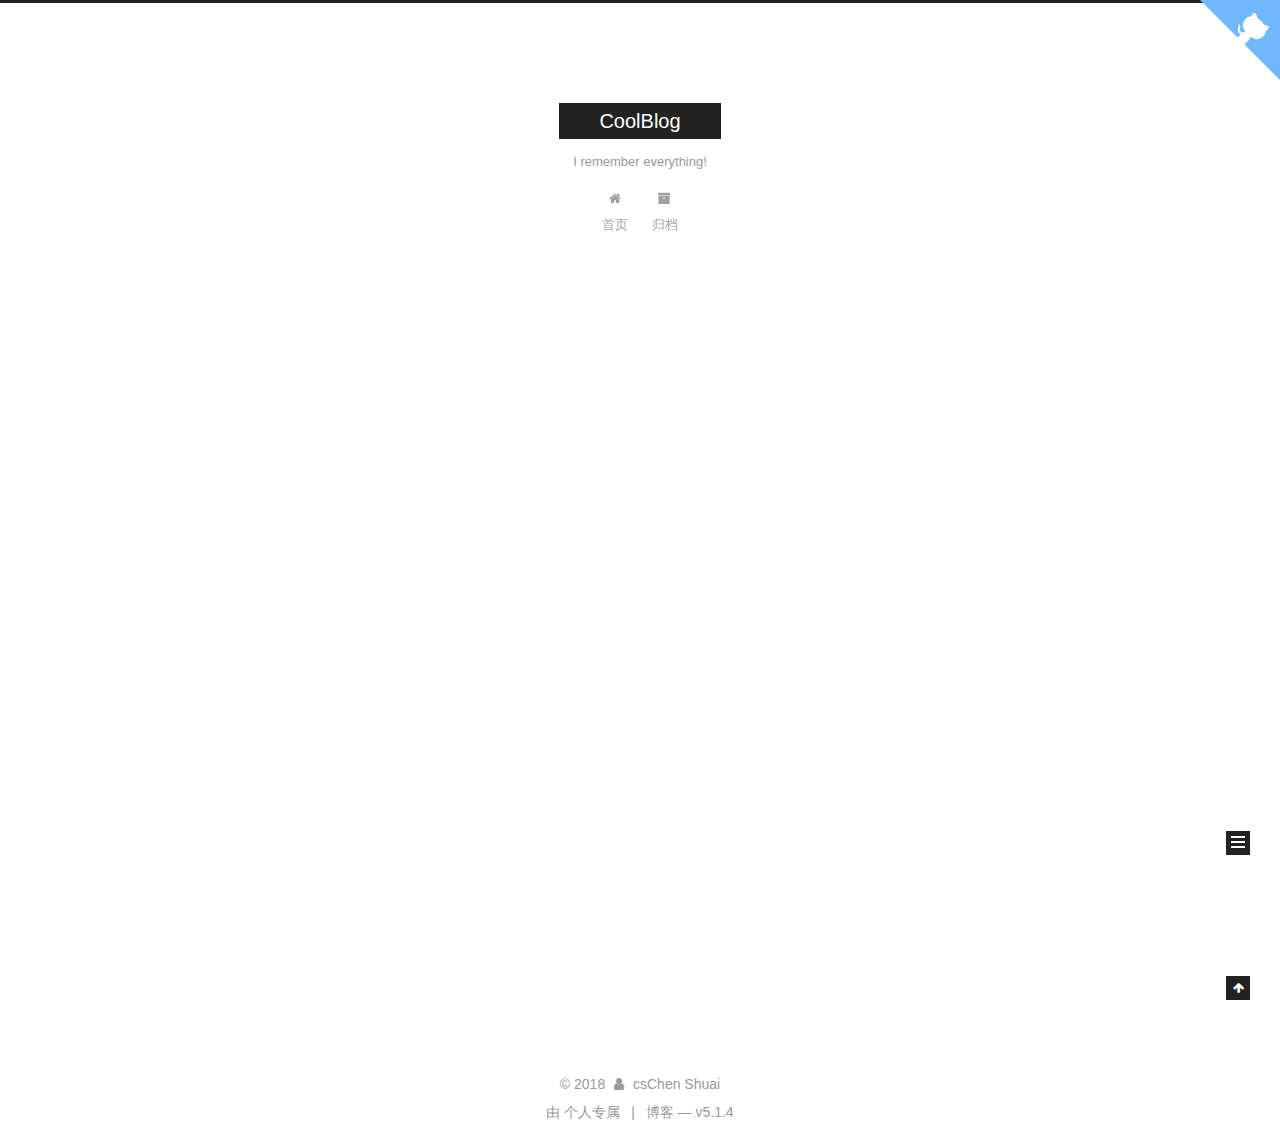
==== commit 6ead6dfb: "Site updated: 2018-08-10 20:19:41" ====
--- a/index.html
+++ b/index.html
@@ -256,7 +256,7 @@
         
           <h1 class="post-title" itemprop="name headline">
                 
-                <a class="post-title-link" href="/2018/08/08/测试一：我的第一个博客/" itemprop="url">测试一：我的第一个博客</a></h1>
+                <a class="post-title-link" href="/2018/08/08/测试一：我的第一个博客/" itemprop="url">未命名</a></h1>
         
 
         <div class="post-meta">
@@ -308,134 +308,16 @@
       
         
           
-            
-          
-        
-      
-    </div>
-    
-    
-    
-
-    
-
-    
-
-    
-
-    <footer class="post-footer">
-      
-
-      
-
-      
-
-      
-      
-        <div class="post-eof"></div>
-      
-    </footer>
-  </div>
-  
-  
-  
-  </article>
-
-
-    
-      
-
-  
-
-  
-  
-  
-
-  <article class="post post-type-normal" itemscope itemtype="http://schema.org/Article">
-  
-  
-  
-  <div class="post-block">
-    <link itemprop="mainEntityOfPage" href="http://yoursite.com/2018/08/06/hello-world/">
-
-    <span hidden itemprop="author" itemscope itemtype="http://schema.org/Person">
-      <meta itemprop="name" content="Chen Shuai">
-      <meta itemprop="description" content="">
-      <meta itemprop="image" content="/images/avatar.gif">
-    </span>
-
-    <span hidden itemprop="publisher" itemscope itemtype="http://schema.org/Organization">
-      <meta itemprop="name" content="CoolBlog">
-    </span>
-
-    
-      <header class="post-header">
-
-        
-        
-          <h1 class="post-title" itemprop="name headline">
-                
-                <a class="post-title-link" href="/2018/08/06/hello-world/" itemprop="url">Hello World</a></h1>
-        
-
-        <div class="post-meta">
-          <span class="post-time">
-            
-              <span class="post-meta-item-icon">
-                <i class="fa fa-calendar-o"></i>
-              </span>
-              
-                <span class="post-meta-item-text">发表于</span>
-              
-              <time title="创建于" itemprop="dateCreated datePublished" datetime="2018-08-06T12:42:33+08:00">
-                2018-08-06
-              </time>
-            
-
-            
-
-            
-          </span>
-
-          
-
-          
-            
-          
-
-          
-          
-
-          
-
-          
-
-          
-
-        </div>
-      </header>
-    
-
-    
-    
-    
-    <div class="post-body" itemprop="articleBody">
-
-      
-      
-
-      
-        
-          
-            <p>Welcome to <a href="https://hexo.io/" target="_blank" rel="noopener">Hexo</a>! This is your very first post. Check <a href="https://hexo.io/docs/" target="_blank" rel="noopener">documentation</a> for more info. If you get any problems when using Hexo, you can find the answer in <a href="https://hexo.io/docs/troubleshooting.html" target="_blank" rel="noopener">troubleshooting</a> or you can ask me on <a href="https://github.com/hexojs/hexo/issues" target="_blank" rel="noopener">GitHub</a>.</p>
-<h2 id="Quick-Start"><a href="#Quick-Start" class="headerlink" title="Quick Start"></a>Quick Start</h2><h3 id="Create-a-new-post"><a href="#Create-a-new-post" class="headerlink" title="Create a new post"></a>Create a new post</h3><figure class="highlight bash"><table><tr><td class="gutter"><pre><span class="line">1</span><br></pre></td><td class="code"><pre><span class="line">$ hexo new <span class="string">"My New Post"</span></span><br></pre></td></tr></table></figure>
-<p>More info: <a href="https://hexo.io/docs/writing.html" target="_blank" rel="noopener">Writing</a></p>
-<h3 id="Run-server"><a href="#Run-server" class="headerlink" title="Run server"></a>Run server</h3><figure class="highlight bash"><table><tr><td class="gutter"><pre><span class="line">1</span><br></pre></td><td class="code"><pre><span class="line">$ hexo server</span><br></pre></td></tr></table></figure>
-<p>More info: <a href="https://hexo.io/docs/server.html" target="_blank" rel="noopener">Server</a></p>
-<h3 id="Generate-static-files"><a href="#Generate-static-files" class="headerlink" title="Generate static files"></a>Generate static files</h3><figure class="highlight bash"><table><tr><td class="gutter"><pre><span class="line">1</span><br></pre></td><td class="code"><pre><span class="line">$ hexo generate</span><br></pre></td></tr></table></figure>
-<p>More info: <a href="https://hexo.io/docs/generating.html" target="_blank" rel="noopener">Generating</a></p>
-<h3 id="Deploy-to-remote-sites"><a href="#Deploy-to-remote-sites" class="headerlink" title="Deploy to remote sites"></a>Deploy to remote sites</h3><figure class="highlight bash"><table><tr><td class="gutter"><pre><span class="line">1</span><br></pre></td><td class="code"><pre><span class="line">$ hexo deploy</span><br></pre></td></tr></table></figure>
-<p>More info: <a href="https://hexo.io/docs/deployment.html" target="_blank" rel="noopener">Deployment</a></p>
+            <p>title: 测试一：我的第一个博客<br>date: 2018-08-08 09:27:27<br>tags:</p>
+<ul>
+<li>开始</li>
+<li>我</li>
+<li>日记<br>catwfories: 日志<br>——</li>
+</ul>
+<p>这是<strong>新的开始</strong>，我用hexo创建了第一篇文章。</p>
+<p>通过下面的命令，就可以创建新文章</p>
+<figure class="highlight plain"><table><tr><td class="gutter"><pre><span class="line">1</span><br><span class="line">2</span><br><span class="line">3</span><br></pre></td><td class="code"><pre><span class="line"></span><br><span class="line">F:\Important File\博客搭建\myblog\myHexoBlog&gt;hexo new 我的第一个博客</span><br><span class="line">[info] File created at D:\workspace\javascript\nodejs-hexo\source\_posts\我的第一个博客.md</span><br></pre></td></tr></table></figure>
+<p>感觉非常好</p>
 
           
         
@@ -517,7 +399,7 @@
               
                 <a href="/archives/">
               
-                  <span class="site-state-item-count">2</span>
+                  <span class="site-state-item-count">1</span>
                   <span class="site-state-item-name">日志</span>
                 </a>
               </div>
--- a/css/main.css
+++ b/css/main.css
@@ -1822,7 +1822,7 @@
   width: 4px;
   height: 4px;
   border-radius: 50%;
-  background: #7efff1;
+  background: #88ffc1;
 }
 .links-of-blogroll {
   font-size: 13px;
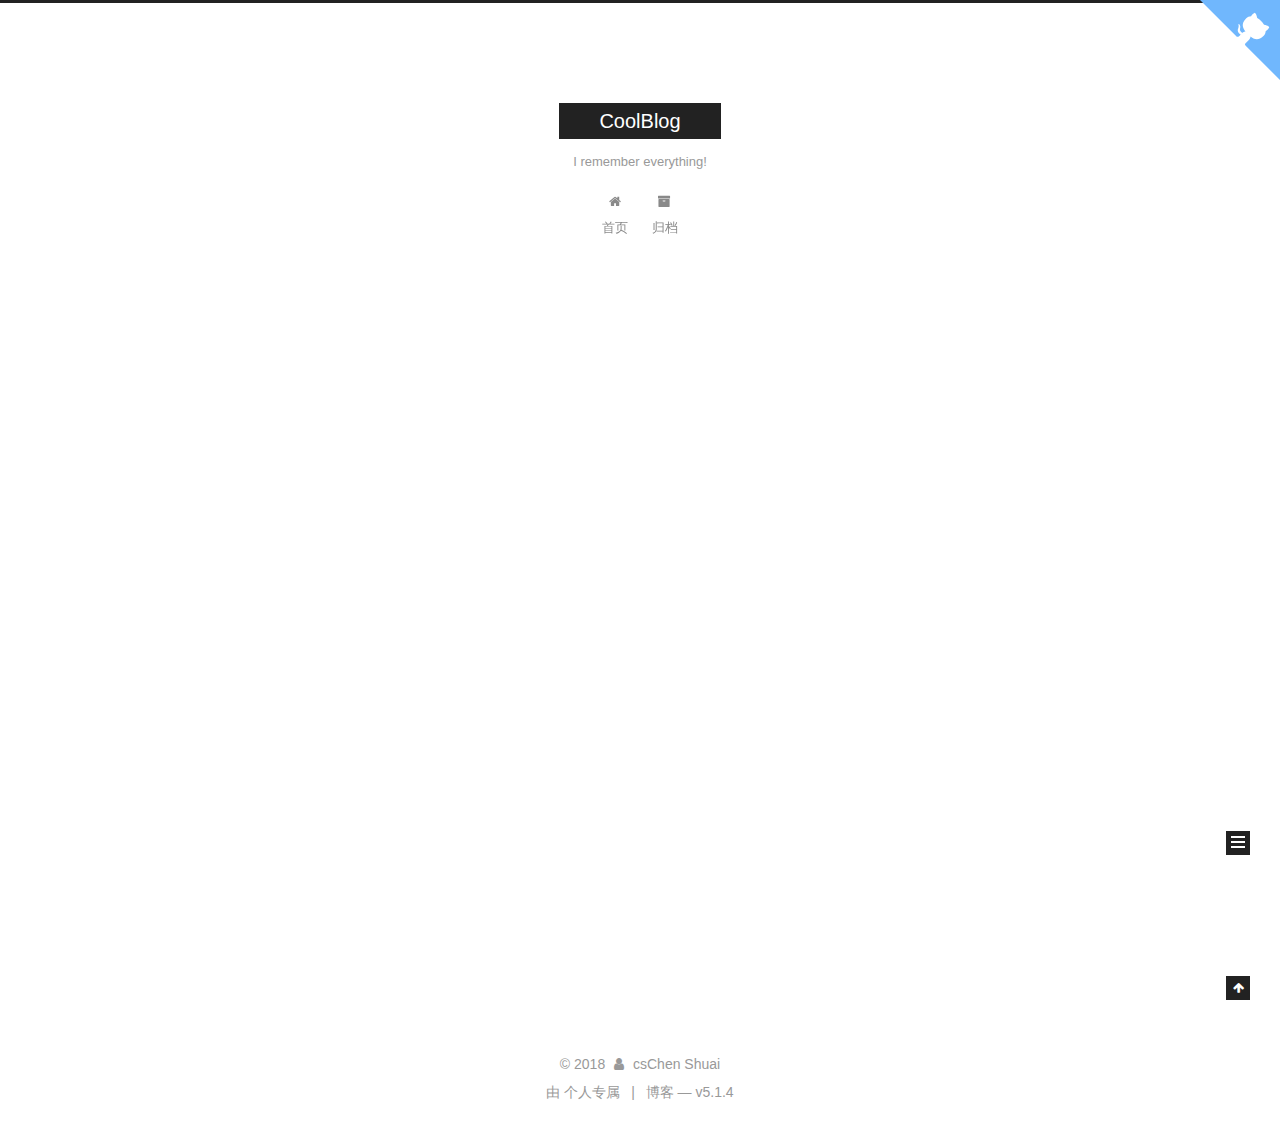
==== commit b6934d38: "Site updated: 2018-08-10 20:29:34" ====
--- a/index.html
+++ b/index.html
@@ -312,11 +312,11 @@
 <ul>
 <li>开始</li>
 <li>我</li>
-<li>日记<br>catwfories: 日志<br>——</li>
+<li>日记<br>categories: 日志<br>——</li>
 </ul>
 <p>这是<strong>新的开始</strong>，我用hexo创建了第一篇文章。</p>
 <p>通过下面的命令，就可以创建新文章</p>
-<figure class="highlight plain"><table><tr><td class="gutter"><pre><span class="line">1</span><br><span class="line">2</span><br><span class="line">3</span><br></pre></td><td class="code"><pre><span class="line"></span><br><span class="line">F:\Important File\博客搭建\myblog\myHexoBlog&gt;hexo new 我的第一个博客</span><br><span class="line">[info] File created at D:\workspace\javascript\nodejs-hexo\source\_posts\我的第一个博客.md</span><br></pre></td></tr></table></figure>
+<figure class="highlight plain"><table><tr><td class="gutter"><pre><span class="line">1</span><br><span class="line">2</span><br></pre></td><td class="code"><pre><span class="line">F:\Important File\博客搭建\myblog\myHexoBlog&gt;hexo new 我的第一个博客</span><br><span class="line">[info] File created at D:\workspace\javascript\nodejs-hexo\source\_posts\我的第一个博客.md</span><br></pre></td></tr></table></figure>
 <p>感觉非常好</p>
 
           
--- a/css/main.css
+++ b/css/main.css
@@ -1822,7 +1822,7 @@
   width: 4px;
   height: 4px;
   border-radius: 50%;
-  background: #88ffc1;
+  background: #f1f;
 }
 .links-of-blogroll {
   font-size: 13px;
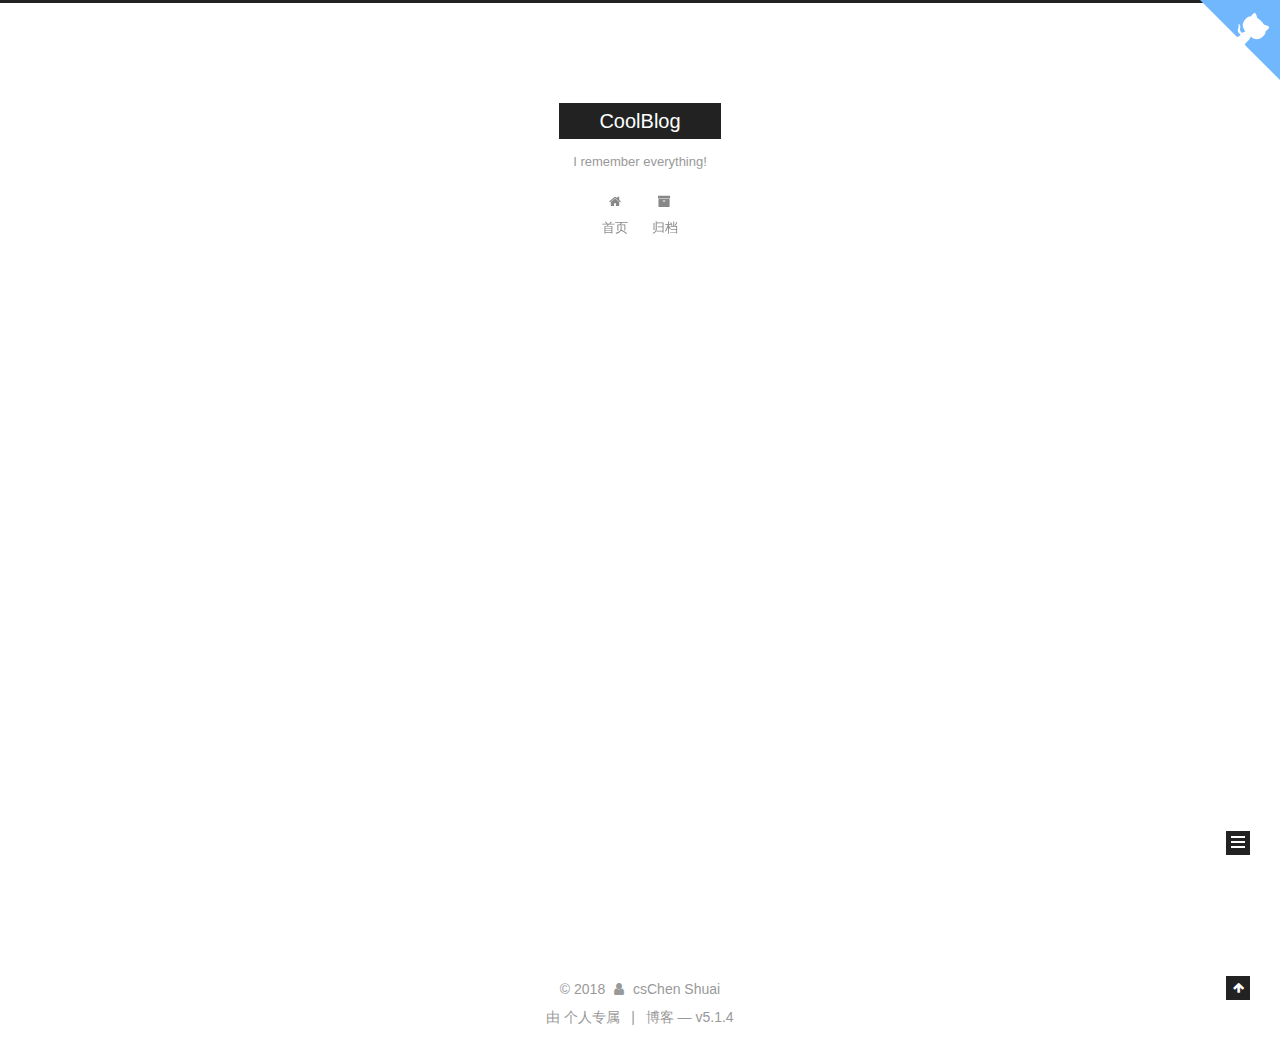
==== commit bb63eae2: "Site updated: 2018-08-11 17:19:30" ====
--- a/index.html
+++ b/index.html
@@ -237,7 +237,7 @@
   
   
   <div class="post-block">
-    <link itemprop="mainEntityOfPage" href="http://yoursite.com/2018/08/08/测试一：我的第一个博客/">
+    <link itemprop="mainEntityOfPage" href="http://yoursite.com/2018/08/10/abc/">
 
     <span hidden itemprop="author" itemscope itemtype="http://schema.org/Person">
       <meta itemprop="name" content="Chen Shuai">
@@ -256,7 +256,7 @@
         
           <h1 class="post-title" itemprop="name headline">
                 
-                <a class="post-title-link" href="/2018/08/08/测试一：我的第一个博客/" itemprop="url">未命名</a></h1>
+                <a class="post-title-link" href="/2018/08/10/abc/" itemprop="url">测试一：我的第一个博客</a></h1>
         
 
         <div class="post-meta">
@@ -268,8 +268,8 @@
               
                 <span class="post-meta-item-text">发表于</span>
               
-              <time title="创建于" itemprop="dateCreated datePublished" datetime="2018-08-08T09:27:27+08:00">
-                2018-08-08
+              <time title="创建于" itemprop="dateCreated datePublished" datetime="2018-08-10T09:27:27+08:00">
+                2018-08-10
               </time>
             
 
@@ -278,6 +278,39 @@
             
           </span>
 
+          
+            <span class="post-category" >
+            
+              <span class="post-meta-divider">|</span>
+            
+              <span class="post-meta-item-icon">
+                <i class="fa fa-folder-o"></i>
+              </span>
+              
+                <span class="post-meta-item-text">分类于</span>
+              
+              
+                <span itemprop="about" itemscope itemtype="http://schema.org/Thing">
+                  <a href="/categories/日志/" itemprop="url" rel="index">
+                    <span itemprop="name">日志</span>
+                  </a>
+                </span>
+
+                
+                
+                  ， 
+                
+              
+                <span itemprop="about" itemscope itemtype="http://schema.org/Thing">
+                  <a href="/categories/日志/第一天/" itemprop="url" rel="index">
+                    <span itemprop="name">第一天</span>
+                  </a>
+                </span>
+
+                
+                
+              
+            </span>
           
 
           
@@ -308,16 +341,9 @@
       
         
           
-            <p>title: 测试一：我的第一个博客<br>date: 2018-08-08 09:27:27<br>tags:</p>
-<ul>
-<li>开始</li>
-<li>我</li>
-<li>日记<br>categories: 日志<br>——</li>
-</ul>
-<p>这是<strong>新的开始</strong>，我用hexo创建了第一篇文章。</p>
-<p>通过下面的命令，就可以创建新文章</p>
-<figure class="highlight plain"><table><tr><td class="gutter"><pre><span class="line">1</span><br><span class="line">2</span><br></pre></td><td class="code"><pre><span class="line">F:\Important File\博客搭建\myblog\myHexoBlog&gt;hexo new 我的第一个博客</span><br><span class="line">[info] File created at D:\workspace\javascript\nodejs-hexo\source\_posts\我的第一个博客.md</span><br></pre></td></tr></table></figure>
-<p>感觉非常好</p>
+            <p>一篇关于<strong>音乐</strong>的文章。</p>
+<pre><code>#**A-lin**
+</code></pre><p>##（一）她的演艺生涯<br>从小就极赋表演欲的黄丽玲，幼儿园时就会拉着表妹对着家乡的海岸唱<br>麦当娜的《Like A Virgin》，小学时黄丽玲加入了教会合唱团，爸爸<br>曾经用吉他教过黄丽玲基础的乐理，黄丽玲也曾自己创作了一首<br>《I Love You Mama》送给妈妈展现自己的音乐天份，中学时期黄丽玲<br>成天期待站上表演舞台成为闪亮的明星，专科时期黄丽玲赢得的学校<br>上上下下很多的歌唱冠军，同时她也参加过很多大大小小的歌唱比赛，<br>1998年黄丽玲曾有缘和蔡依林参加过同一届MTV新生卡位战歌唱比赛，<br>1999年黄丽玲开始陆续地在台南的PUB做驻唱歌手，这也为她日后的演<br>出累积了丰富的经验</p>
 
           
         
@@ -406,7 +432,25 @@
             
 
             
-
+              
+              
+              <div class="site-state-item site-state-categories">
+                
+                  <span class="site-state-item-count">2</span>
+                  <span class="site-state-item-name">分类</span>
+                
+              </div>
+            
+
+            
+              
+              
+              <div class="site-state-item site-state-tags">
+                
+                  <span class="site-state-item-count">3</span>
+                  <span class="site-state-item-name">标签</span>
+                
+              </div>
             
 
           </nav>
--- a/css/main.css
+++ b/css/main.css
@@ -1822,7 +1822,7 @@
   width: 4px;
   height: 4px;
   border-radius: 50%;
-  background: #f1f;
+  background: #b4afff;
 }
 .links-of-blogroll {
   font-size: 13px;
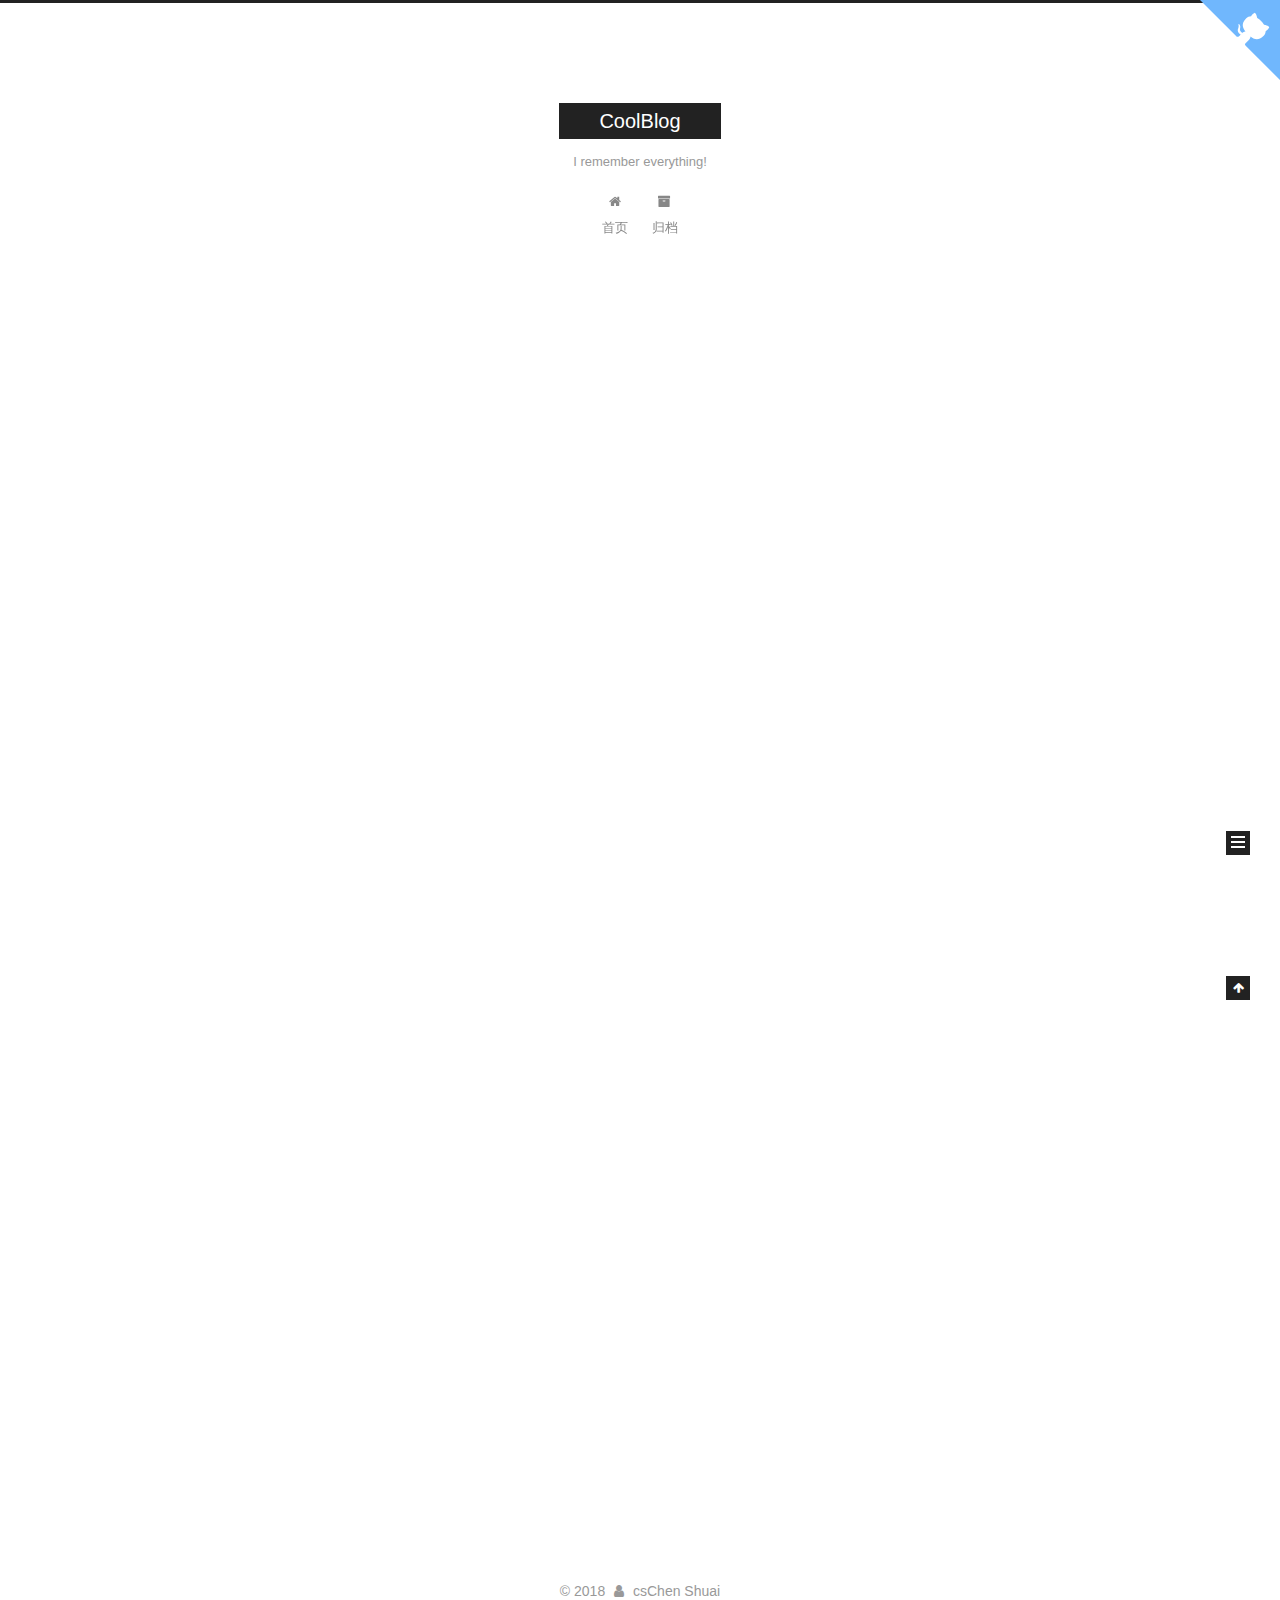
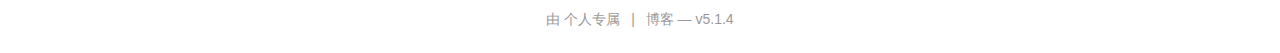
==== commit 1f0d3b83: "Site updated: 2018-08-22 19:48:22" ====
--- a/index.html
+++ b/index.html
@@ -342,8 +342,165 @@
         
           
             <p>一篇关于<strong>音乐</strong>的文章。</p>
-<pre><code>#**A-lin**
-</code></pre><p>##（一）她的演艺生涯<br>从小就极赋表演欲的黄丽玲，幼儿园时就会拉着表妹对着家乡的海岸唱<br>麦当娜的《Like A Virgin》，小学时黄丽玲加入了教会合唱团，爸爸<br>曾经用吉他教过黄丽玲基础的乐理，黄丽玲也曾自己创作了一首<br>《I Love You Mama》送给妈妈展现自己的音乐天份，中学时期黄丽玲<br>成天期待站上表演舞台成为闪亮的明星，专科时期黄丽玲赢得的学校<br>上上下下很多的歌唱冠军，同时她也参加过很多大大小小的歌唱比赛，<br>1998年黄丽玲曾有缘和蔡依林参加过同一届MTV新生卡位战歌唱比赛，<br>1999年黄丽玲开始陆续地在台南的PUB做驻唱歌手，这也为她日后的演<br>出累积了丰富的经验</p>
+<h1 id="A-lin"><a href="#A-lin" class="headerlink" title="A-lin"></a>A-lin</h1><p><img src="(https://ss0.bdstatic.com/70cFvHSh_Q1YnxGkpoWK1HF6hhy/it/
+u=702257389,1274025419&amp;fm=27&amp;gp=0.jpg,&quot;A-lin&quot;" alt="A-lin"></p>
+<h2 id="（一）她的演艺生涯"><a href="#（一）她的演艺生涯" class="headerlink" title="（一）她的演艺生涯"></a>（一）她的演艺生涯</h2><p>  从小就极赋表演欲的黄丽玲，幼儿园时就会拉着表妹对着家乡的海岸唱麦当娜的《Like A Virgin》，小学时黄丽玲加入了教会合唱团，爸爸曾经用吉他教过黄丽玲基础的乐理，黄丽玲也曾自己创作了一首《I Love You Mama》送给妈妈展现自己的音乐天份，中学时期黄丽玲成天期待站上表演舞台成为闪亮的明星，专科时期黄丽玲赢得的学校上上下下很多的歌唱冠军，同时她也参加过很多大大小小的歌唱比赛，1998年黄丽玲曾有缘和蔡依林参加过同一届MTV新生卡位战歌唱比赛，1999年黄丽玲开始陆续地在台南的PUB做驻唱歌手，这也为她日后的演出累积了丰富的经验</p>
+
+          
+        
+      
+    </div>
+    
+    
+    
+
+    
+
+    
+
+    
+
+    <footer class="post-footer">
+      
+
+      
+
+      
+
+      
+      
+        <div class="post-eof"></div>
+      
+    </footer>
+  </div>
+  
+  
+  
+  </article>
+
+
+    
+      
+
+  
+
+  
+  
+  
+
+  <article class="post post-type-normal" itemscope itemtype="http://schema.org/Article">
+  
+  
+  
+  <div class="post-block">
+    <link itemprop="mainEntityOfPage" href="http://yoursite.com/2018/08/10/abc/">
+
+    <span hidden itemprop="author" itemscope itemtype="http://schema.org/Person">
+      <meta itemprop="name" content="Chen Shuai">
+      <meta itemprop="description" content="">
+      <meta itemprop="image" content="/images/avatar.gif">
+    </span>
+
+    <span hidden itemprop="publisher" itemscope itemtype="http://schema.org/Organization">
+      <meta itemprop="name" content="CoolBlog">
+    </span>
+
+    
+      <header class="post-header">
+
+        
+        
+          <h1 class="post-title" itemprop="name headline">
+                
+                <a class="post-title-link" href="/2018/08/10/abc/" itemprop="url">测试一：我的第一个博客</a></h1>
+        
+
+        <div class="post-meta">
+          <span class="post-time">
+            
+              <span class="post-meta-item-icon">
+                <i class="fa fa-calendar-o"></i>
+              </span>
+              
+                <span class="post-meta-item-text">发表于</span>
+              
+              <time title="创建于" itemprop="dateCreated datePublished" datetime="2018-08-10T09:27:27+08:00">
+                2018-08-10
+              </time>
+            
+
+            
+
+            
+          </span>
+
+          
+            <span class="post-category" >
+            
+              <span class="post-meta-divider">|</span>
+            
+              <span class="post-meta-item-icon">
+                <i class="fa fa-folder-o"></i>
+              </span>
+              
+                <span class="post-meta-item-text">分类于</span>
+              
+              
+                <span itemprop="about" itemscope itemtype="http://schema.org/Thing">
+                  <a href="/categories/日志/" itemprop="url" rel="index">
+                    <span itemprop="name">日志</span>
+                  </a>
+                </span>
+
+                
+                
+                  ， 
+                
+              
+                <span itemprop="about" itemscope itemtype="http://schema.org/Thing">
+                  <a href="/categories/日志/第一天/" itemprop="url" rel="index">
+                    <span itemprop="name">第一天</span>
+                  </a>
+                </span>
+
+                
+                
+              
+            </span>
+          
+
+          
+            
+          
+
+          
+          
+
+          
+
+          
+
+          
+
+        </div>
+      </header>
+    
+
+    
+    
+    
+    <div class="post-body" itemprop="articleBody">
+
+      
+      
+
+      
+        
+          
+            <p>一篇关于<strong>音乐</strong>的文章。</p>
+<h1 id="A-lin"><a href="#A-lin" class="headerlink" title="A-lin"></a>A-lin</h1><p><img src="(https://ss0.bdstatic.com/70cFvHSh_Q1YnxGkpoWK1HF6hhy/it/
+u=702257389,1274025419&amp;fm=27&amp;gp=0.jpg,&quot;A-lin&quot;" alt="A-lin"></p>
+<h2 id="（一）她的演艺生涯"><a href="#（一）她的演艺生涯" class="headerlink" title="（一）她的演艺生涯"></a>（一）她的演艺生涯</h2><p>  从小就极赋表演欲的黄丽玲，幼儿园时就会拉着表妹对着家乡的海岸唱麦当娜的《Like A Virgin》，小学时黄丽玲加入了教会合唱团，爸爸曾经用吉他教过黄丽玲基础的乐理，黄丽玲也曾自己创作了一首《I Love You Mama》送给妈妈展现自己的音乐天份，中学时期黄丽玲成天期待站上表演舞台成为闪亮的明星，专科时期黄丽玲赢得的学校上上下下很多的歌唱冠军，同时她也参加过很多大大小小的歌唱比赛，1998年黄丽玲曾有缘和蔡依林参加过同一届MTV新生卡位战歌唱比赛，1999年黄丽玲开始陆续地在台南的PUB做驻唱歌手，这也为她日后的演出累积了丰富的经验</p>
 
           
         
@@ -425,7 +582,7 @@
               
                 <a href="/archives/">
               
-                  <span class="site-state-item-count">1</span>
+                  <span class="site-state-item-count">2</span>
                   <span class="site-state-item-name">日志</span>
                 </a>
               </div>
@@ -650,6 +807,24 @@
 
 
 
+  
+  <script src="//cdn1.lncld.net/static/js/3.0.4/av-min.js"></script>
+  <script src="/js/src/Valine.min.js"></script>
+  
+  <script type="text/javascript">
+    var GUEST = ['nick','mail','link'];
+    var guest = 'nick,mail,link';
+    guest = guest.split(',').filter(item=>{
+      return GUEST.indexOf(item)>-1;
+    });
+    new Valine({
+        av: AV, 
+        el: '#comments' ,
+        appId: 'zItsJQim9Wnhl0SJnfdwVXuI-gzGzoHsz',
+        appKey: 'VgmAxCJDlrRvDY0Tf0YIz42i',
+        placeholder: 'ヾﾉ≧∀≦)o来啊，快活啊!',
+    });
+  </script>
 
   
 
--- a/css/main.css
+++ b/css/main.css
@@ -1822,7 +1822,7 @@
   width: 4px;
   height: 4px;
   border-radius: 50%;
-  background: #b4afff;
+  background: #2a6b2a;
 }
 .links-of-blogroll {
   font-size: 13px;
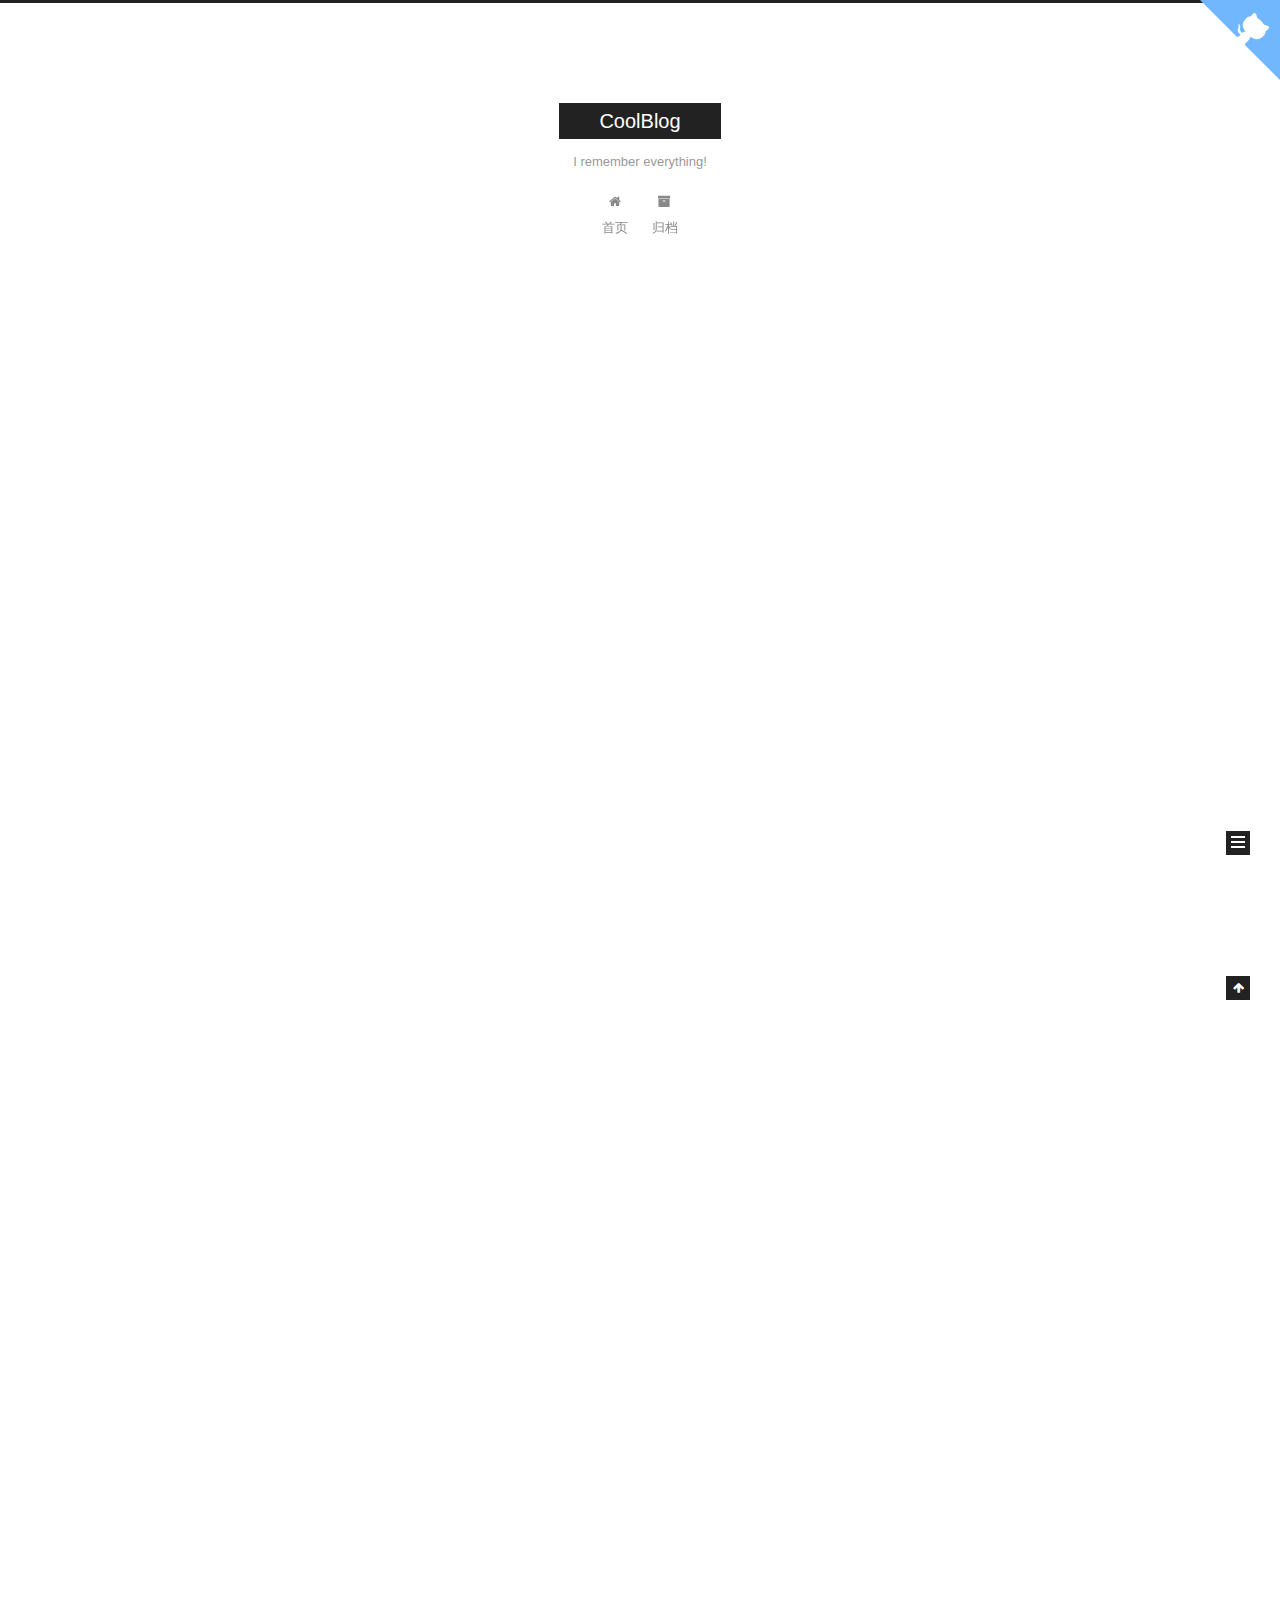
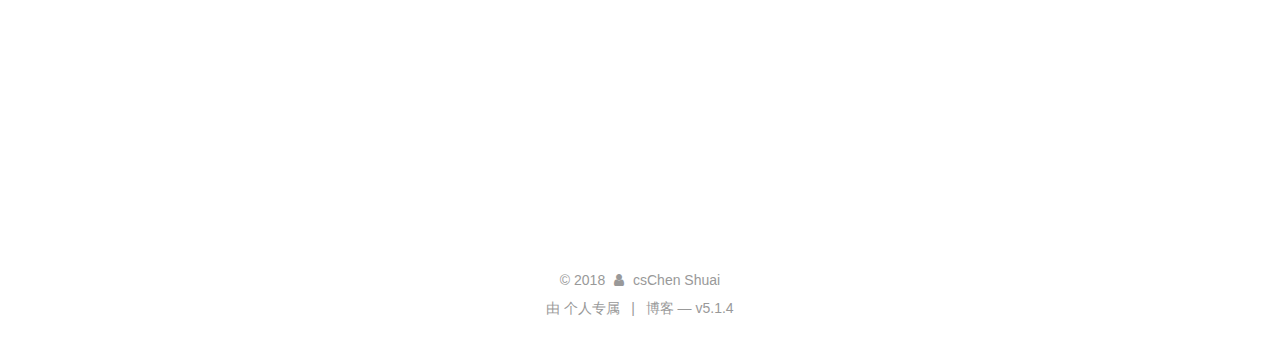
==== commit 55e4d754: "Site updated: 2018-08-22 20:09:48" ====
--- a/index.html
+++ b/index.html
@@ -237,6 +237,126 @@
   
   
   <div class="post-block">
+    <link itemprop="mainEntityOfPage" href="http://yoursite.com/2018/08/22/第一次正式的家教/">
+
+    <span hidden itemprop="author" itemscope itemtype="http://schema.org/Person">
+      <meta itemprop="name" content="Chen Shuai">
+      <meta itemprop="description" content="">
+      <meta itemprop="image" content="/images/avatar.gif">
+    </span>
+
+    <span hidden itemprop="publisher" itemscope itemtype="http://schema.org/Organization">
+      <meta itemprop="name" content="CoolBlog">
+    </span>
+
+    
+      <header class="post-header">
+
+        
+        
+          <h1 class="post-title" itemprop="name headline">
+                
+                <a class="post-title-link" href="/2018/08/22/第一次正式的家教/" itemprop="url">第一次正式的家教</a></h1>
+        
+
+        <div class="post-meta">
+          <span class="post-time">
+            
+              <span class="post-meta-item-icon">
+                <i class="fa fa-calendar-o"></i>
+              </span>
+              
+                <span class="post-meta-item-text">发表于</span>
+              
+              <time title="创建于" itemprop="dateCreated datePublished" datetime="2018-08-22T19:53:19+08:00">
+                2018-08-22
+              </time>
+            
+
+            
+
+            
+          </span>
+
+          
+
+          
+            
+          
+
+          
+          
+
+          
+
+          
+
+          
+
+        </div>
+      </header>
+    
+
+    
+    
+    
+    <div class="post-body" itemprop="articleBody">
+
+      
+      
+
+      
+        
+          
+            <p>之前也有过很多次的尝试，不是因为能力问题找不到合适的家教，而是不敢走出那一步。因为</p>
+
+          
+        
+      
+    </div>
+    
+    
+    
+
+    
+
+    
+
+    
+
+    <footer class="post-footer">
+      
+
+      
+
+      
+
+      
+      
+        <div class="post-eof"></div>
+      
+    </footer>
+  </div>
+  
+  
+  
+  </article>
+
+
+    
+      
+
+  
+
+  
+  
+  
+
+  <article class="post post-type-normal" itemscope itemtype="http://schema.org/Article">
+  
+  
+  
+  <div class="post-block">
     <link itemprop="mainEntityOfPage" href="http://yoursite.com/2018/08/10/abc/">
 
     <span hidden itemprop="author" itemscope itemtype="http://schema.org/Person">
@@ -582,7 +702,7 @@
               
                 <a href="/archives/">
               
-                  <span class="site-state-item-count">2</span>
+                  <span class="site-state-item-count">3</span>
                   <span class="site-state-item-name">日志</span>
                 </a>
               </div>
--- a/css/main.css
+++ b/css/main.css
@@ -1822,7 +1822,7 @@
   width: 4px;
   height: 4px;
   border-radius: 50%;
-  background: #2a6b2a;
+  background: #e87055;
 }
 .links-of-blogroll {
   font-size: 13px;
